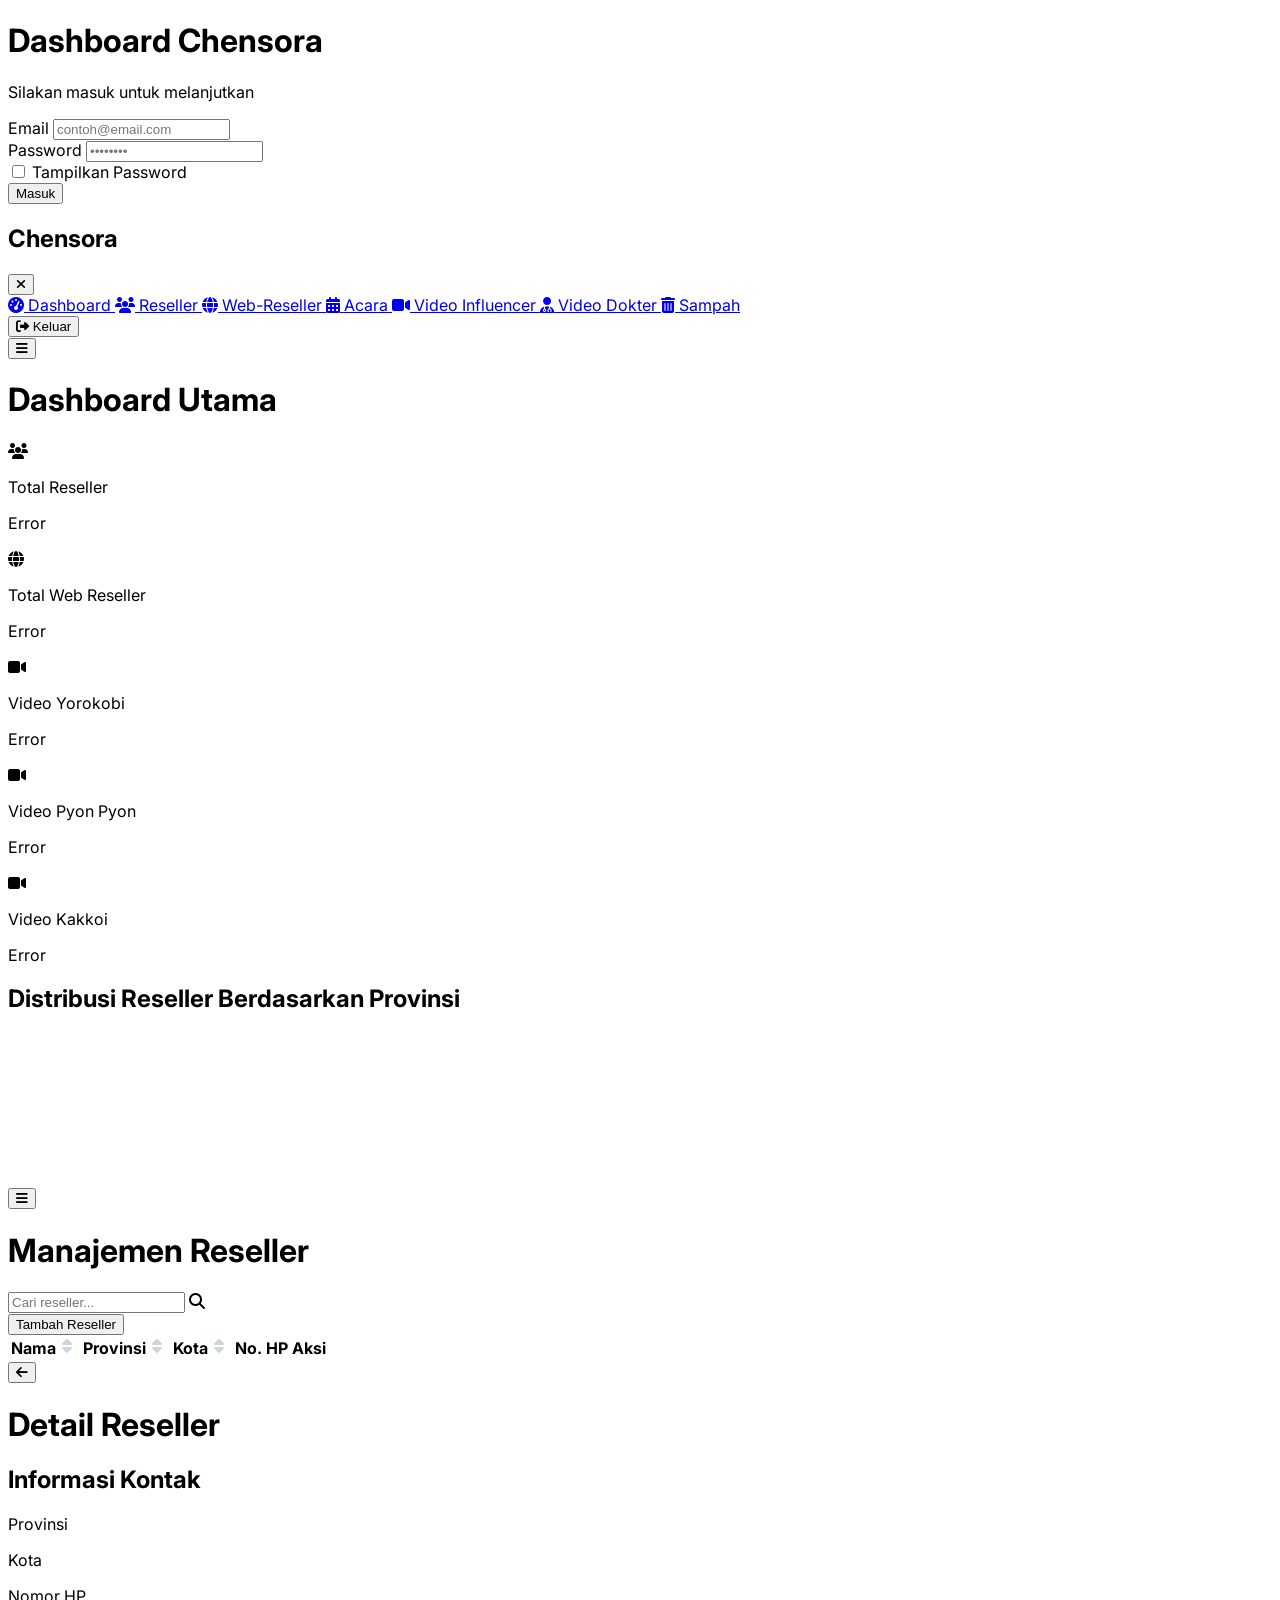
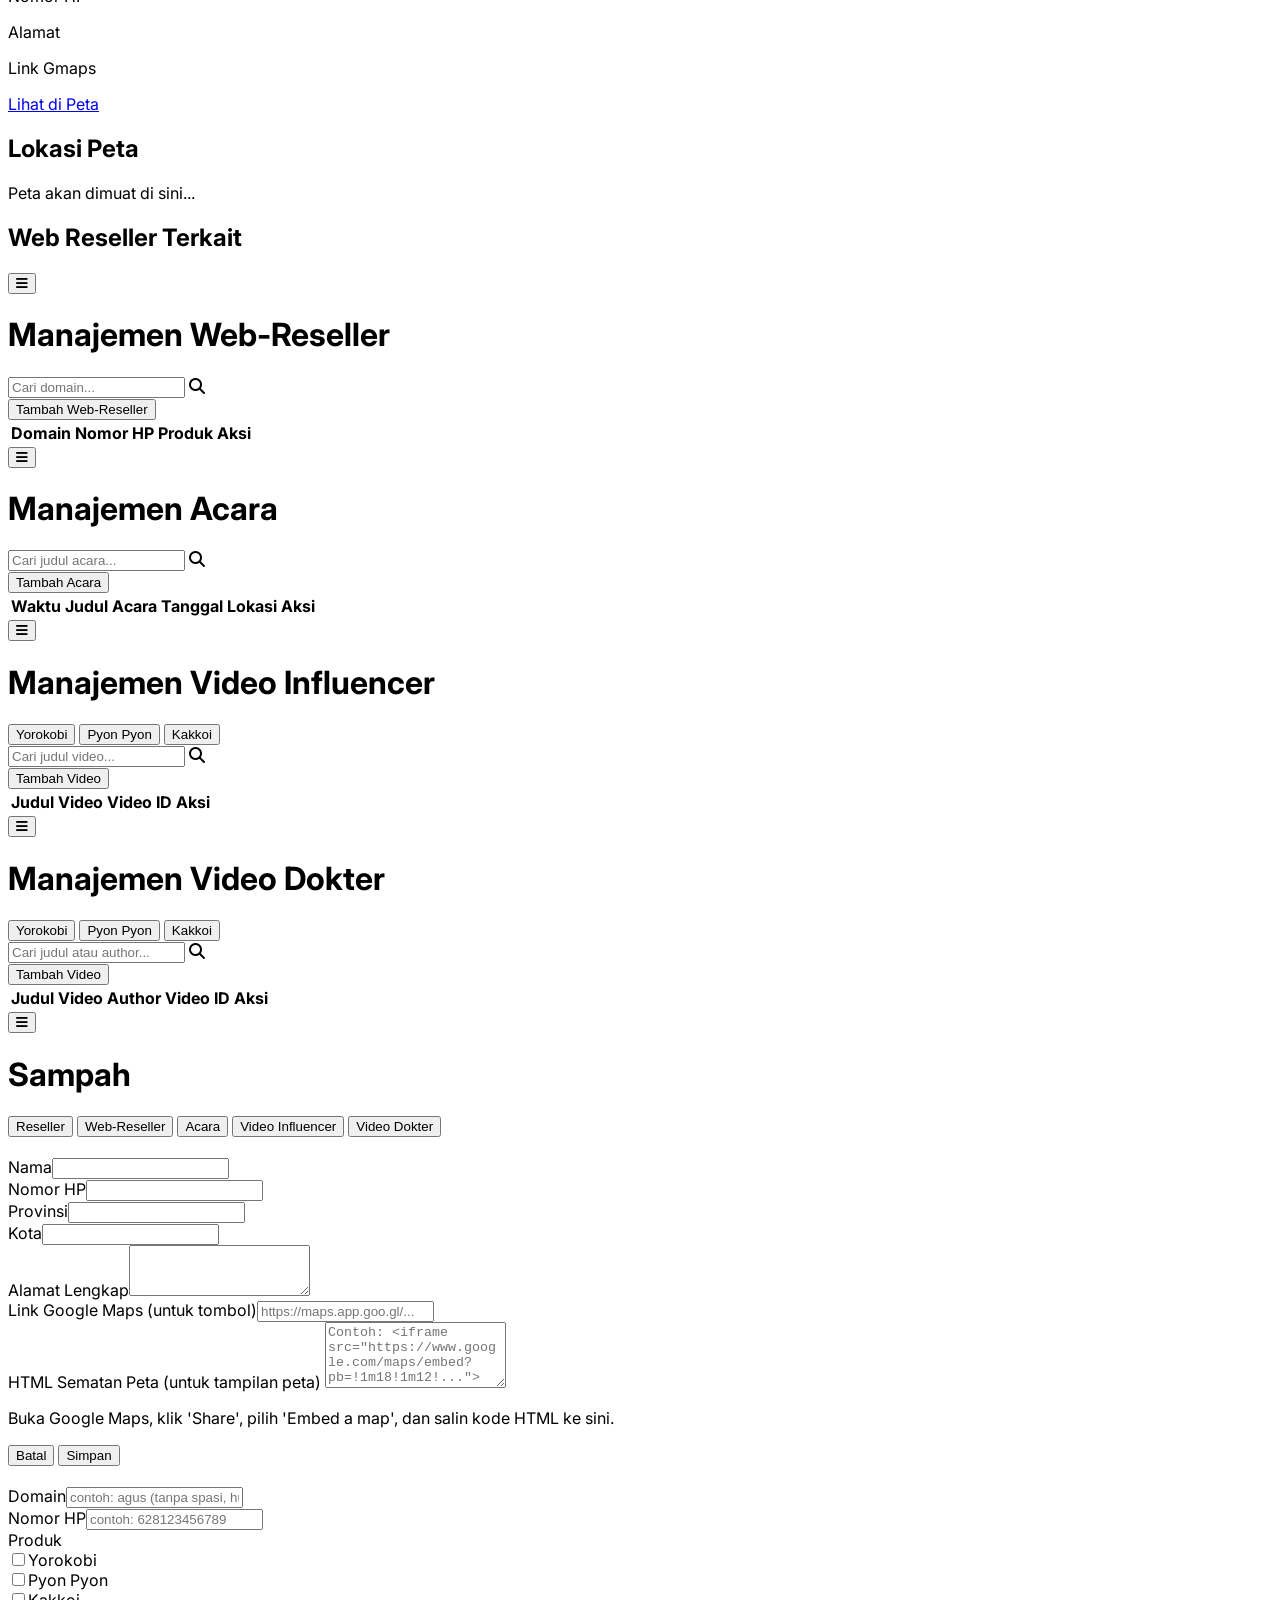
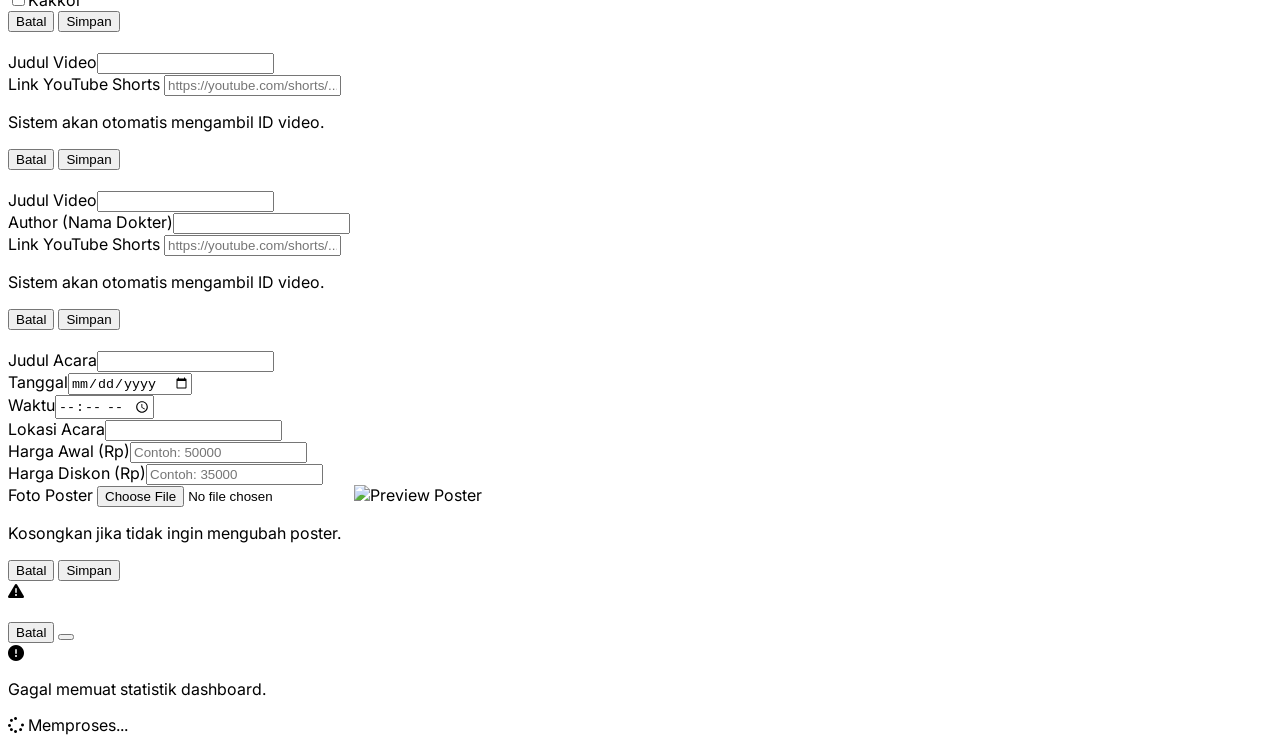
==== admin/index.html @ ff07904b "Update cara konsultasi dan form kontak" ====
<!DOCTYPE html>
<html lang="id">
  <head>
    <meta charset="UTF-8" />
    <meta name="viewport" content="width=device-width, initial-scale=1.0" />
    <title>Dashboard Chensora</title>
    <script src="https://cdn.tailwindcss.com"></script>
    <link rel="preconnect" href="https://fonts.googleapis.com" />
    <link rel="preconnect" href="https://fonts.gstatic.com" crossorigin />
    <link
      href="https://fonts.googleapis.com/css2?family=Inter:wght@400;500;600;700&display=swap"
      rel="stylesheet"
    />
    <link
      rel="stylesheet"
      href="https://cdnjs.cloudflare.com/ajax/libs/font-awesome/6.4.0/css/all.min.css"
    />
    <script src="https://cdn.jsdelivr.net/npm/chart.js"></script>
    <style>
      body {
        font-family: "Inter", sans-serif;
      }
      .no-scrollbar::-webkit-scrollbar {
        display: none;
      }
      .no-scrollbar {
        -ms-overflow-style: none;
        scrollbar-width: none;
      }
      @keyframes slideInRight {
        from {
          transform: translateX(100%);
          opacity: 0;
        }
        to {
          transform: translateX(0);
          opacity: 1;
        }
      }
      @keyframes slideOutRight {
        from {
          transform: translateX(0);
          opacity: 1;
        }
        to {
          transform: translateX(100%);
          opacity: 0;
        }
      }
      .toast-in {
        animation: slideInRight 0.5s forwards;
      }
      .toast-out {
        animation: slideOutRight 0.5s forwards;
      }
      .sortable {
        cursor: pointer;
        position: relative;
        padding-right: 1.5em;
      }
      .sortable::after {
        font-family: "Font Awesome 6 Free";
        font-weight: 900;
        content: "\f0dc";
        position: absolute;
        right: 0.5em;
        color: #cbd5e1;
      }
      .sortable.asc::after {
        content: "\f0de";
        color: #3b82f6;
      }
      .sortable.desc::after {
        content: "\f0dd";
        color: #3b82f6;
      }
      .pagination-btn {
        min-width: 2.5rem; /* 40px */
      }
    </style>
  </head>
  <body class="bg-gray-100">
    <div id="app-container">
      <!-- Login Form Container -->
      <div
        id="login-container"
        class="flex items-center justify-center min-h-screen px-4"
      >
        <div class="w-full max-w-md bg-white p-8 rounded-2xl shadow-lg">
          <div class="text-center mb-8">
            <h1 class="text-3xl font-bold text-blue-900">Dashboard Chensora</h1>
            <p class="text-gray-500 mt-2">Silakan masuk untuk melanjutkan</p>
          </div>
          <form id="login-form">
            <div class="mb-4">
              <label
                for="email"
                class="block text-sm font-medium text-gray-700 mb-2"
                >Email</label
              >
              <input
                type="email"
                id="email"
                name="email"
                class="w-full px-4 py-3 border border-gray-300 rounded-lg focus:outline-none focus:ring-2 focus:ring-blue-500 transition"
                placeholder="contoh@email.com"
                required
              />
            </div>
            <div class="mb-4">
              <label
                for="password"
                class="block text-sm font-medium text-gray-700 mb-2"
                >Password</label
              >
              <input
                type="password"
                id="password"
                name="password"
                class="w-full px-4 py-3 border border-gray-300 rounded-lg focus:outline-none focus:ring-2 focus:ring-blue-500 transition"
                placeholder="••••••••"
                required
              />
            </div>
            <div class="flex items-center mb-6">
              <input
                id="show-password-checkbox"
                type="checkbox"
                class="h-4 w-4 text-blue-600 border-gray-300 rounded focus:ring-blue-500"
              />
              <label
                for="show-password-checkbox"
                class="ml-2 block text-sm text-gray-700"
                >Tampilkan Password</label
              >
            </div>
            <div
              id="error-message"
              class="text-red-500 text-sm text-center mb-4 h-5"
            ></div>
            <button
              id="login-button"
              type="submit"
              class="w-full bg-blue-600 text-white font-bold py-3 rounded-lg hover:bg-blue-700 transition-colors duration-300 shadow-md mt-2 flex items-center justify-center"
            >
              Masuk
            </button>
          </form>
        </div>
      </div>

      <!-- Dashboard View Container -->
      <div id="dashboard-container" class="hidden">
        <div class="relative min-h-screen md:flex">
          <div
            id="sidebar-overlay"
            class="fixed inset-0 bg-black bg-opacity-50 z-20 hidden md:hidden"
          ></div>
          <aside
            id="sidebar"
            class="bg-white text-gray-800 w-64 fixed inset-y-0 left-0 transform -translate-x-full md:relative md:translate-x-0 transition-transform duration-200 ease-in-out z-30 flex flex-col shadow-lg"
          >
            <div
              class="flex items-center justify-between p-6 text-center border-b"
            >
              <h2 class="text-2xl font-bold text-blue-900">Chensora</h2>
              <button
                id="close-sidebar-btn"
                class="md:hidden text-gray-600 hover:text-gray-800"
              >
                <i class="fas fa-times text-xl"></i>
              </button>
            </div>
            <nav class="mt-6 flex-1">
              <a
                href="#dashboard"
                id="nav-dashboard"
                class="nav-link flex items-center px-6 py-3 text-gray-700 bg-gray-200"
              >
                <i class="fas fa-tachometer-alt w-6 text-center"></i>
                <span class="mx-3">Dashboard</span>
              </a>
              <a
                href="#reseller"
                id="nav-reseller"
                class="nav-link flex items-center px-6 py-3 text-gray-700 hover:bg-gray-200"
              >
                <i class="fas fa-users w-6 text-center"></i>
                <span class="mx-3">Reseller</span>
              </a>
              <a
                href="#web-reseller"
                id="nav-web-reseller"
                class="nav-link flex items-center px-6 py-3 text-gray-700 hover:bg-gray-200"
              >
                <i class="fas fa-globe w-6 text-center"></i>
                <span class="mx-3">Web-Reseller</span>
              </a>
              <a
                href="#acara"
                id="nav-acara"
                class="nav-link flex items-center px-6 py-3 text-gray-700 hover:bg-gray-200"
              >
                <i class="fas fa-calendar-alt w-6 text-center"></i>
                <span class="mx-3">Acara</span>
              </a>
              <a
                href="#influencer"
                id="nav-influencer"
                class="nav-link flex items-center px-6 py-3 text-gray-700 hover:bg-gray-200"
              >
                <i class="fas fa-video w-6 text-center"></i>
                <span class="mx-3">Video Influencer</span>
              </a>
              <a
                href="#doctor"
                id="nav-doctor"
                class="nav-link flex items-center px-6 py-3 text-gray-700 hover:bg-gray-200"
              >
                <i class="fas fa-user-doctor w-6 text-center"></i>
                <span class="mx-3">Video Dokter</span>
              </a>
              <a
                href="#trash"
                id="nav-trash"
                class="nav-link flex items-center px-6 py-3 text-gray-700 hover:bg-gray-200"
              >
                <i class="fas fa-trash-alt w-6 text-center"></i>
                <span class="mx-3">Sampah</span>
              </a>
            </nav>
            <div class="p-6 border-t">
              <button
                id="logout-btn"
                class="w-full flex items-center justify-center bg-red-500 text-white font-bold py-2 rounded-lg hover:bg-red-600 transition-colors duration-300"
              >
                <i class="fas fa-sign-out-alt w-5 mr-2"></i>
                <span>Keluar</span>
              </button>
            </div>
          </aside>
          <main class="flex-1 flex flex-col overflow-hidden">
            <div id="page-dashboard" class="page-content flex flex-col h-full">
              <header
                class="flex justify-between items-center p-6 bg-white border-b flex-shrink-0"
              >
                <div class="flex items-center">
                  <button
                    class="open-sidebar-btn text-gray-600 focus:outline-none md:hidden mr-4"
                  >
                    <i class="fas fa-bars text-xl"></i>
                  </button>
                  <h1 class="text-xl md:text-2xl font-semibold text-gray-800">
                    Dashboard Utama
                  </h1>
                </div>
              </header>
              <main class="flex-1 p-4 md:p-6 overflow-y-auto">
                <div
                  class="grid grid-cols-1 sm:grid-cols-2 lg:grid-cols-3 xl:grid-cols-5 gap-6"
                >
                  <!-- Card Total Reseller -->
                  <div
                    class="bg-white p-6 rounded-lg shadow-md flex items-center"
                  >
                    <div
                      class="bg-blue-100 text-blue-600 rounded-full p-3 mr-4"
                    >
                      <i class="fas fa-users text-2xl"></i>
                    </div>
                    <div>
                      <p class="text-sm text-gray-500">Total Reseller</p>
                      <p
                        id="total-resellers"
                        class="text-2xl font-bold text-gray-800"
                      >
                        <i class="fas fa-spinner fa-spin"></i>
                      </p>
                    </div>
                  </div>

                  <!-- Card Total Web Reseller -->
                  <div
                    class="bg-white p-6 rounded-lg shadow-md flex items-center"
                  >
                    <div
                      class="bg-green-100 text-green-600 rounded-full p-3 mr-4"
                    >
                      <i class="fas fa-globe text-2xl"></i>
                    </div>
                    <div>
                      <p class="text-sm text-gray-500">Total Web Reseller</p>
                      <p
                        id="total-web-resellers"
                        class="text-2xl font-bold text-gray-800"
                      >
                        <i class="fas fa-spinner fa-spin"></i>
                      </p>
                    </div>
                  </div>

                  <!-- Card Video Yorokobi -->
                  <div
                    class="bg-white p-6 rounded-lg shadow-md flex items-center"
                  >
                    <div
                      class="bg-purple-100 text-purple-600 rounded-full p-3 mr-4"
                    >
                      <i class="fas fa-video text-2xl"></i>
                    </div>
                    <div>
                      <p class="text-sm text-gray-500">Video Yorokobi</p>
                      <p
                        id="total-videos-yorokobi"
                        class="text-2xl font-bold text-gray-800"
                      >
                        <i class="fas fa-spinner fa-spin"></i>
                      </p>
                    </div>
                  </div>

                  <!-- Card Video Pyon Pyon -->
                  <div
                    class="bg-white p-6 rounded-lg shadow-md flex items-center"
                  >
                    <div
                      class="bg-pink-100 text-pink-600 rounded-full p-3 mr-4"
                    >
                      <i class="fas fa-video text-2xl"></i>
                    </div>
                    <div>
                      <p class="text-sm text-gray-500">Video Pyon Pyon</p>
                      <p
                        id="total-videos-pyonpyon"
                        class="text-2xl font-bold text-gray-800"
                      >
                        <i class="fas fa-spinner fa-spin"></i>
                      </p>
                    </div>
                  </div>

                  <!-- Card Video Kakkoi -->
                  <div
                    class="bg-white p-6 rounded-lg shadow-md flex items-center"
                  >
                    <div
                      class="bg-yellow-100 text-yellow-600 rounded-full p-3 mr-4"
                    >
                      <i class="fas fa-video text-2xl"></i>
                    </div>
                    <div>
                      <p class="text-sm text-gray-500">Video Kakkoi</p>
                      <p
                        id="total-videos-kakkoi"
                        class="text-2xl font-bold text-gray-800"
                      >
                        <i class="fas fa-spinner fa-spin"></i>
                      </p>
                    </div>
                  </div>
                </div>

                <!-- Chart Container -->
                <div class="mt-8 bg-white p-6 rounded-lg shadow-md">
                  <h2 class="text-xl font-semibold text-gray-800 mb-4">
                    Distribusi Reseller Berdasarkan Provinsi
                  </h2>
                  <div class="relative h-96">
                    <canvas id="resellerChart"></canvas>
                  </div>
                </div>
              </main>
            </div>

            <div id="page-reseller" class="page-content hidden flex-col h-full">
              <header
                class="flex justify-between items-center p-6 bg-white border-b flex-shrink-0"
              >
                <div class="flex items-center">
                  <button
                    class="open-sidebar-btn text-gray-600 focus:outline-none md:hidden mr-4"
                  >
                    <i class="fas fa-bars text-xl"></i>
                  </button>
                  <h1 class="text-xl md:text-2xl font-semibold text-gray-800">
                    Manajemen Reseller
                  </h1>
                </div>
              </header>
              <main class="flex-1 p-4 md:p-6 overflow-y-auto">
                <div class="bg-white p-6 rounded-lg shadow-md">
                  <div
                    class="flex flex-col sm:flex-row justify-between items-start sm:items-center mb-4 gap-4"
                  >
                    <div class="relative w-full sm:w-auto flex-grow">
                      <input
                        type="text"
                        id="search-reseller"
                        class="w-full pl-10 pr-4 py-2 border rounded-lg"
                        placeholder="Cari reseller..."
                      />
                      <i
                        class="fas fa-search absolute left-3 top-1/2 transform -translate-y-1/2 text-gray-400"
                      ></i>
                    </div>
                    <button
                      id="add-reseller-btn"
                      class="bg-blue-600 text-white font-bold py-2 px-4 rounded-lg hover:bg-blue-700 transition-colors w-full sm:w-auto flex-shrink-0"
                    >
                      Tambah Reseller
                    </button>
                  </div>
                  <div class="overflow-x-auto">
                    <table class="w-full text-sm text-left text-gray-500">
                      <thead class="text-xs text-gray-700 uppercase bg-gray-50">
                        <tr>
                          <th
                            scope="col"
                            class="px-6 py-3 sortable"
                            data-sort="nama"
                          >
                            Nama
                          </th>
                          <th
                            scope="col"
                            class="px-6 py-3 sortable"
                            data-sort="provinsi"
                          >
                            Provinsi
                          </th>
                          <th
                            scope="col"
                            class="px-6 py-3 sortable"
                            data-sort="kota"
                          >
                            Kota
                          </th>
                          <th scope="col" class="px-6 py-3">No. HP</th>
                          <th scope="col" class="px-6 py-3 text-center">
                            Aksi
                          </th>
                        </tr>
                      </thead>
                      <tbody id="reseller-list"></tbody>
                    </table>
                  </div>
                  <div
                    id="reseller-pagination"
                    class="mt-4 flex justify-between items-center flex-wrap gap-2"
                  ></div>
                </div>
              </main>
            </div>

            <!-- Reseller Detail Page -->
            <div
              id="page-reseller-detail"
              class="page-content hidden flex-col h-full"
            >
              <header
                class="flex justify-between items-center p-6 bg-white border-b flex-shrink-0"
              >
                <div class="flex items-center">
                  <button
                    id="back-to-resellers-btn"
                    class="text-gray-600 hover:text-blue-600 mr-4"
                  >
                    <i class="fas fa-arrow-left text-xl"></i>
                  </button>
                  <h1
                    id="reseller-detail-name"
                    class="text-xl md:text-2xl font-semibold text-gray-800"
                  >
                    Detail Reseller
                  </h1>
                </div>
              </header>
              <main class="flex-1 p-4 md:p-6 overflow-y-auto">
                <div class="grid grid-cols-1 lg:grid-cols-3 gap-6">
                  <!-- Info Section -->
                  <div class="lg:col-span-1 bg-white p-6 rounded-lg shadow-md">
                    <h2
                      class="text-lg font-semibold text-gray-800 border-b pb-2 mb-4"
                    >
                      Informasi Kontak
                    </h2>
                    <div class="space-y-3">
                      <div>
                        <p class="text-sm text-gray-500">Provinsi</p>
                        <p
                          id="reseller-detail-provinsi"
                          class="font-medium text-gray-800"
                        ></p>
                      </div>
                      <div>
                        <p class="text-sm text-gray-500">Kota</p>
                        <p
                          id="reseller-detail-kota"
                          class="font-medium text-gray-800"
                        ></p>
                      </div>
                      <div>
                        <p class="text-sm text-gray-500">Nomor HP</p>
                        <p
                          id="reseller-detail-nomor"
                          class="font-medium text-gray-800"
                        ></p>
                      </div>
                      <div>
                        <p class="text-sm text-gray-500">Alamat</p>
                        <p
                          id="reseller-detail-alamat"
                          class="font-medium text-gray-800 whitespace-pre-wrap"
                        ></p>
                      </div>
                      <div>
                        <p class="text-sm text-gray-500">Link Gmaps</p>
                        <a
                          id="reseller-detail-gmaps-link"
                          href="#"
                          target="_blank"
                          class="font-medium text-blue-600 hover:underline"
                          >Lihat di Peta</a
                        >
                      </div>
                    </div>
                  </div>
                  <!-- Map and Web Resellers -->
                  <div class="lg:col-span-2 space-y-6">
                    <div class="bg-white p-6 rounded-lg shadow-md">
                      <h2
                        class="text-lg font-semibold text-gray-800 border-b pb-2 mb-4"
                      >
                        Lokasi Peta
                      </h2>
                      <div
                        id="reseller-detail-map-container"
                        class="aspect-video w-full rounded-lg overflow-hidden bg-gray-200 flex items-center justify-center"
                      >
                        <!-- iFrame will be injected here -->
                        <p class="text-gray-500">Peta akan dimuat di sini...</p>
                      </div>
                    </div>
                    <div class="bg-white p-6 rounded-lg shadow-md">
                      <h2
                        class="text-lg font-semibold text-gray-800 border-b pb-2 mb-4"
                      >
                        Web Reseller Terkait
                      </h2>
                      <div
                        id="reseller-detail-weblist-container"
                        class="overflow-x-auto"
                      >
                        <!-- Web reseller table will be injected here -->
                      </div>
                    </div>
                  </div>
                </div>
              </main>
            </div>

            <div
              id="page-web-reseller"
              class="page-content hidden flex-col h-full"
            >
              <header
                class="flex justify-between items-center p-6 bg-white border-b flex-shrink-0"
              >
                <div class="flex items-center">
                  <button
                    class="open-sidebar-btn text-gray-600 focus:outline-none md:hidden mr-4"
                  >
                    <i class="fas fa-bars text-xl"></i>
                  </button>
                  <h1 class="text-xl md:text-2xl font-semibold text-gray-800">
                    Manajemen Web-Reseller
                  </h1>
                </div>
              </header>
              <main class="flex-1 p-4 md:p-6 overflow-y-auto">
                <div class="bg-white p-6 rounded-lg shadow-md">
                  <div
                    class="flex flex-col sm:flex-row justify-between items-start sm:items-center mb-4 gap-4"
                  >
                    <div class="relative w-full sm:w-auto flex-grow">
                      <input
                        type="text"
                        id="search-web-reseller"
                        class="w-full pl-10 pr-4 py-2 border rounded-lg"
                        placeholder="Cari domain..."
                      />
                      <i
                        class="fas fa-search absolute left-3 top-1/2 transform -translate-y-1/2 text-gray-400"
                      ></i>
                    </div>
                    <button
                      id="add-web-reseller-btn"
                      class="bg-blue-600 text-white font-bold py-2 px-4 rounded-lg hover:bg-blue-700 transition-colors w-full sm:w-auto flex-shrink-0"
                    >
                      Tambah Web-Reseller
                    </button>
                  </div>
                  <div class="overflow-x-auto">
                    <table class="w-full text-sm text-left text-gray-500">
                      <thead class="text-xs text-gray-700 uppercase bg-gray-50">
                        <tr>
                          <th scope="col" class="px-6 py-3">Domain</th>
                          <th scope="col" class="px-6 py-3">Nomor HP</th>
                          <th scope="col" class="px-6 py-3">Produk</th>
                          <th scope="col" class="px-6 py-3 text-center">
                            Aksi
                          </th>
                        </tr>
                      </thead>
                      <tbody id="web-reseller-list"></tbody>
                    </table>
                  </div>
                  <div
                    id="web-reseller-pagination"
                    class="mt-4 flex justify-between items-center flex-wrap gap-2"
                  ></div>
                </div>
              </main>
            </div>

            <div id="page-acara" class="page-content hidden flex-col h-full">
              <header
                class="flex justify-between items-center p-6 bg-white border-b flex-shrink-0"
              >
                <div class="flex items-center">
                  <button
                    class="open-sidebar-btn text-gray-600 focus:outline-none md:hidden mr-4"
                  >
                    <i class="fas fa-bars text-xl"></i>
                  </button>
                  <h1 class="text-xl md:text-2xl font-semibold text-gray-800">
                    Manajemen Acara
                  </h1>
                </div>
              </header>
              <main class="flex-1 p-4 md:p-6 overflow-y-auto">
                <div class="bg-white p-6 rounded-lg shadow-md">
                  <div
                    class="flex flex-col sm:flex-row justify-between items-start sm:items-center mb-4 gap-4"
                  >
                    <div class="relative w-full sm:w-auto flex-grow">
                      <input
                        type="text"
                        id="search-acara"
                        class="w-full pl-10 pr-4 py-2 border rounded-lg"
                        placeholder="Cari judul acara..."
                      />
                      <i
                        class="fas fa-search absolute left-3 top-1/2 transform -translate-y-1/2 text-gray-400"
                      ></i>
                    </div>
                    <button
                      id="add-acara-btn"
                      class="bg-blue-600 text-white font-bold py-2 px-4 rounded-lg hover:bg-blue-700 transition-colors w-full sm:w-auto flex-shrink-0"
                    >
                      Tambah Acara
                    </button>
                  </div>
                  <div class="overflow-x-auto">
                    <table class="w-full text-sm text-left text-gray-500">
                      <thead class="text-xs text-gray-700 uppercase bg-gray-50">
                        <tr>
                          <th scope="col" class="px-6 py-3">Waktu</th>
                          <th scope="col" class="px-6 py-3">Judul Acara</th>
                          <th scope="col" class="px-6 py-3">Tanggal</th>
                          <th scope="col" class="px-6 py-3">Lokasi</th>
                          <th scope="col" class="px-6 py-3 text-center">
                            Aksi
                          </th>
                        </tr>
                      </thead>
                      <tbody id="acara-list"></tbody>
                    </table>
                  </div>
                  <div
                    id="acara-pagination"
                    class="mt-4 flex justify-between items-center flex-wrap gap-2"
                  ></div>
                </div>
              </main>
            </div>

            <div
              id="page-influencer"
              class="page-content hidden flex-col h-full"
            >
              <header
                class="flex justify-between items-center p-6 bg-white border-b flex-shrink-0"
              >
                <div class="flex items-center">
                  <button
                    class="open-sidebar-btn text-gray-600 focus:outline-none md:hidden mr-4"
                  >
                    <i class="fas fa-bars text-xl"></i>
                  </button>
                  <h1 class="text-xl md:text-2xl font-semibold text-gray-800">
                    Manajemen Video Influencer
                  </h1>
                </div>
              </header>
              <main class="flex-1 p-4 md:p-6 overflow-y-auto">
                <div class="bg-white p-6 rounded-lg shadow-md">
                  <div class="border-b border-gray-200 mb-4">
                    <nav
                      class="-mb-px flex space-x-4 sm:space-x-8 overflow-x-auto no-scrollbar"
                      id="influencer-product-tabs"
                    >
                      <button
                        data-product="yorokobi"
                        class="influencer-tab whitespace-nowrap py-4 px-1 border-b-2 font-medium text-sm border-blue-500 text-blue-600"
                      >
                        Yorokobi
                      </button>
                      <button
                        data-product="pyonpyon"
                        class="influencer-tab whitespace-nowrap py-4 px-1 border-b-2 font-medium text-sm border-transparent text-gray-500 hover:text-gray-700 hover:border-gray-300"
                      >
                        Pyon Pyon
                      </button>
                      <button
                        data-product="kakkoi"
                        class="influencer-tab whitespace-nowrap py-4 px-1 border-b-2 font-medium text-sm border-transparent text-gray-500 hover:text-gray-700 hover:border-gray-300"
                      >
                        Kakkoi
                      </button>
                    </nav>
                  </div>
                  <div
                    class="flex flex-col sm:flex-row justify-between items-start sm:items-center mb-4 gap-4"
                  >
                    <div class="relative w-full sm:w-auto flex-grow">
                      <input
                        type="text"
                        id="search-influencer"
                        class="w-full pl-10 pr-4 py-2 border rounded-lg"
                        placeholder="Cari judul video..."
                      />
                      <i
                        class="fas fa-search absolute left-3 top-1/2 transform -translate-y-1/2 text-gray-400"
                      ></i>
                    </div>
                    <button
                      id="add-influencer-btn"
                      class="bg-blue-600 text-white font-bold py-2 px-4 rounded-lg hover:bg-blue-700 transition-colors w-full sm:w-auto flex-shrink-0"
                    >
                      Tambah Video
                    </button>
                  </div>
                  <div class="overflow-x-auto">
                    <table class="w-full text-sm text-left text-gray-500">
                      <thead class="text-xs text-gray-700 uppercase bg-gray-50">
                        <tr>
                          <th scope="col" class="px-6 py-3">Judul Video</th>
                          <th scope="col" class="px-6 py-3">Video ID</th>
                          <th scope="col" class="px-6 py-3 text-center">
                            Aksi
                          </th>
                        </tr>
                      </thead>
                      <tbody id="influencer-list"></tbody>
                    </table>
                  </div>
                  <div
                    id="influencer-pagination"
                    class="mt-4 flex justify-between items-center flex-wrap gap-2"
                  ></div>
                </div>
              </main>
            </div>

            <div id="page-doctor" class="page-content hidden flex-col h-full">
              <header
                class="flex justify-between items-center p-6 bg-white border-b flex-shrink-0"
              >
                <div class="flex items-center">
                  <button
                    class="open-sidebar-btn text-gray-600 focus:outline-none md:hidden mr-4"
                  >
                    <i class="fas fa-bars text-xl"></i>
                  </button>
                  <h1 class="text-xl md:text-2xl font-semibold text-gray-800">
                    Manajemen Video Dokter
                  </h1>
                </div>
              </header>
              <main class="flex-1 p-4 md:p-6 overflow-y-auto">
                <div class="bg-white p-6 rounded-lg shadow-md">
                  <div class="border-b border-gray-200 mb-4">
                    <nav
                      class="-mb-px flex space-x-4 sm:space-x-8 overflow-x-auto no-scrollbar"
                      id="doctor-product-tabs"
                    >
                      <button
                        data-product="yorokobi"
                        class="doctor-tab whitespace-nowrap py-4 px-1 border-b-2 font-medium text-sm border-blue-500 text-blue-600"
                      >
                        Yorokobi
                      </button>
                      <button
                        data-product="pyonpyon"
                        class="doctor-tab whitespace-nowrap py-4 px-1 border-b-2 font-medium text-sm border-transparent text-gray-500 hover:text-gray-700 hover:border-gray-300"
                      >
                        Pyon Pyon
                      </button>
                      <button
                        data-product="kakkoi"
                        class="doctor-tab whitespace-nowrap py-4 px-1 border-b-2 font-medium text-sm border-transparent text-gray-500 hover:text-gray-700 hover:border-gray-300"
                      >
                        Kakkoi
                      </button>
                    </nav>
                  </div>
                  <div
                    class="flex flex-col sm:flex-row justify-between items-start sm:items-center mb-4 gap-4"
                  >
                    <div class="relative w-full sm:w-auto flex-grow">
                      <input
                        type="text"
                        id="search-doctor"
                        class="w-full pl-10 pr-4 py-2 border rounded-lg"
                        placeholder="Cari judul atau author..."
                      />
                      <i
                        class="fas fa-search absolute left-3 top-1/2 transform -translate-y-1/2 text-gray-400"
                      ></i>
                    </div>
                    <button
                      id="add-doctor-btn"
                      class="bg-blue-600 text-white font-bold py-2 px-4 rounded-lg hover:bg-blue-700 transition-colors w-full sm:w-auto flex-shrink-0"
                    >
                      Tambah Video
                    </button>
                  </div>
                  <div class="overflow-x-auto">
                    <table class="w-full text-sm text-left text-gray-500">
                      <thead class="text-xs text-gray-700 uppercase bg-gray-50">
                        <tr>
                          <th scope="col" class="px-6 py-3">Judul Video</th>
                          <th scope="col" class="px-6 py-3">Author</th>
                          <th scope="col" class="px-6 py-3">Video ID</th>
                          <th scope="col" class="px-6 py-3 text-center">
                            Aksi
                          </th>
                        </tr>
                      </thead>
                      <tbody id="doctor-list"></tbody>
                    </table>
                  </div>
                  <div
                    id="doctor-pagination"
                    class="mt-4 flex justify-between items-center flex-wrap gap-2"
                  ></div>
                </div>
              </main>
            </div>

            <div id="page-trash" class="page-content hidden flex-col h-full">
              <header
                class="flex justify-between items-center p-6 bg-white border-b flex-shrink-0"
              >
                <div class="flex items-center">
                  <button
                    class="open-sidebar-btn text-gray-600 focus:outline-none md:hidden mr-4"
                  >
                    <i class="fas fa-bars text-xl"></i>
                  </button>
                  <h1 class="text-xl md:text-2xl font-semibold text-gray-800">
                    Sampah
                  </h1>
                </div>
              </header>
              <main class="flex-1 p-4 md:p-6 overflow-y-auto">
                <div class="bg-white p-6 rounded-lg shadow-md">
                  <div class="border-b border-gray-200 mb-4">
                    <nav
                      class="-mb-px flex space-x-4 sm:space-x-8 overflow-x-auto no-scrollbar"
                      id="trash-tabs"
                    >
                      <button
                        data-type="reseller"
                        class="trash-tab whitespace-nowrap py-4 px-1 border-b-2 font-medium text-sm border-blue-500 text-blue-600"
                      >
                        Reseller
                      </button>
                      <button
                        data-type="web-reseller"
                        class="trash-tab whitespace-nowrap py-4 px-1 border-b-2 font-medium text-sm border-transparent text-gray-500 hover:text-gray-700 hover:border-gray-300"
                      >
                        Web-Reseller
                      </button>
                      <button
                        data-type="acara"
                        class="trash-tab whitespace-nowrap py-4 px-1 border-b-2 font-medium text-sm border-transparent text-gray-500 hover:text-gray-700 hover:border-gray-300"
                      >
                        Acara
                      </button>
                      <button
                        data-type="influencer"
                        class="trash-tab whitespace-nowrap py-4 px-1 border-b-2 font-medium text-sm border-transparent text-gray-500 hover:text-gray-700 hover:border-gray-300"
                      >
                        Video Influencer
                      </button>
                      <button
                        data-type="doctor"
                        class="trash-tab whitespace-nowrap py-4 px-1 border-b-2 font-medium text-sm border-transparent text-gray-500 hover:text-gray-700 hover:border-gray-300"
                      >
                        Video Dokter
                      </button>
                    </nav>
                  </div>
                  <div id="trash-content-container"></div>
                  <div
                    id="trash-pagination"
                    class="mt-4 flex justify-between items-center flex-wrap gap-2"
                  ></div>
                </div>
              </main>
            </div>
          </main>
        </div>
      </div>
    </div>

    <!-- Modals -->
    <div
      id="reseller-modal"
      class="fixed inset-0 bg-black bg-opacity-50 flex items-center justify-center p-4 hidden z-40"
    >
      <div
        class="bg-white rounded-lg shadow-xl w-full max-w-2xl max-h-full overflow-y-auto no-scrollbar"
      >
        <form id="reseller-form" class="p-6">
          <input type="hidden" id="reseller-id" />
          <h2
            id="reseller-modal-title"
            class="text-2xl font-bold text-gray-800 mb-6"
          ></h2>
          <div class="grid grid-cols-1 md:grid-cols-2 gap-4">
            <div>
              <label for="nama" class="block text-sm font-medium text-gray-700"
                >Nama</label
              ><input
                type="text"
                id="nama"
                class="mt-1 block w-full border border-gray-300 rounded-md shadow-sm py-2 px-3 focus:outline-none focus:ring-blue-500 focus:border-blue-500"
                required
              />
            </div>
            <div>
              <label for="nomor" class="block text-sm font-medium text-gray-700"
                >Nomor HP</label
              ><input
                type="tel"
                id="nomor"
                class="mt-1 block w-full border border-gray-300 rounded-md shadow-sm py-2 px-3 focus:outline-none focus:ring-blue-500 focus:border-blue-500"
                required
              />
            </div>
            <div>
              <label
                for="provinsi"
                class="block text-sm font-medium text-gray-700"
                >Provinsi</label
              ><input
                type="text"
                id="provinsi"
                class="mt-1 block w-full border border-gray-300 rounded-md shadow-sm py-2 px-3 focus:outline-none focus:ring-blue-500 focus:border-blue-500"
                required
              />
            </div>
            <div>
              <label for="kota" class="block text-sm font-medium text-gray-700"
                >Kota</label
              ><input
                type="text"
                id="kota"
                class="mt-1 block w-full border border-gray-300 rounded-md shadow-sm py-2 px-3 focus:outline-none focus:ring-blue-500 focus:border-blue-500"
                required
              />
            </div>
            <div class="md:col-span-2">
              <label
                for="alamat"
                class="block text-sm font-medium text-gray-700"
                >Alamat Lengkap</label
              ><textarea
                id="alamat"
                rows="3"
                class="mt-1 block w-full border border-gray-300 rounded-md shadow-sm py-2 px-3 focus:outline-none focus:ring-blue-500 focus:border-blue-500"
                required
              ></textarea>
            </div>
            <div class="md:col-span-2">
              <label for="gmaps" class="block text-sm font-medium text-gray-700"
                >Link Google Maps (untuk tombol)</label
              ><input
                type="url"
                id="gmaps"
                class="mt-1 block w-full border border-gray-300 rounded-md shadow-sm py-2 px-3 focus:outline-none focus:ring-blue-500 focus:border-blue-500"
                placeholder="https://maps.app.goo.gl/..."
              />
            </div>
            <div class="md:col-span-2">
              <label
                for="gmaps_embed"
                class="block text-sm font-medium text-gray-700"
                >HTML Sematan Peta (untuk tampilan peta)</label
              >
              <textarea
                id="gmaps_embed"
                rows="4"
                class="mt-1 block w-full border border-gray-300 rounded-md shadow-sm py-2 px-3 focus:outline-none focus:ring-blue-500 focus:border-blue-500"
                placeholder='Contoh: <iframe src="https://www.google.com/maps/embed?pb=!1m18!1m12!..."></iframe>'
              ></textarea>
              <p class="mt-1 text-xs text-gray-500">
                Buka Google Maps, klik 'Share', pilih 'Embed a map', dan salin
                kode HTML ke sini.
              </p>
            </div>
          </div>
          <div class="mt-6 flex justify-end space-x-3">
            <button
              type="button"
              id="cancel-reseller-btn"
              class="bg-gray-200 text-gray-800 font-bold py-2 px-4 rounded-lg hover:bg-gray-300"
            >
              Batal
            </button>
            <button
              type="submit"
              id="save-reseller-btn"
              class="bg-blue-600 text-white font-bold py-2 px-4 rounded-lg hover:bg-blue-700 flex items-center justify-center w-28"
            >
              Simpan
            </button>
          </div>
        </form>
      </div>
    </div>

    <div
      id="web-reseller-modal"
      class="fixed inset-0 bg-black bg-opacity-50 flex items-center justify-center p-4 hidden z-40"
    >
      <div
        class="bg-white rounded-lg shadow-xl w-full max-w-lg max-h-full overflow-y-auto no-scrollbar"
      >
        <form id="web-reseller-form" class="p-6">
          <input type="hidden" id="web-reseller-id" />
          <h2
            id="web-reseller-modal-title"
            class="text-2xl font-bold text-gray-800 mb-6"
          ></h2>
          <div class="space-y-4">
            <div>
              <label
                for="web-reseller-domain"
                class="block text-sm font-medium text-gray-700"
                >Domain</label
              ><input
                type="text"
                id="web-reseller-domain"
                placeholder="contoh: agus (tanpa spasi, huruf kecil)"
                class="mt-1 block w-full border border-gray-300 rounded-md shadow-sm py-2 px-3 focus:outline-none focus:ring-blue-500 focus:border-blue-500"
                required
              />
            </div>
            <div>
              <label
                for="web-reseller-nomor"
                class="block text-sm font-medium text-gray-700"
                >Nomor HP</label
              ><input
                type="tel"
                id="web-reseller-nomor"
                placeholder="contoh: 628123456789"
                class="mt-1 block w-full border border-gray-300 rounded-md shadow-sm py-2 px-3 focus:outline-none focus:ring-blue-500 focus:border-blue-500"
                required
              />
            </div>
            <div>
              <label class="block text-sm font-medium text-gray-700"
                >Produk</label
              >
              <div id="web-reseller-products" class="mt-2 space-y-2">
                <div class="flex items-center">
                  <input
                    id="product-yorokobi"
                    name="products"
                    type="checkbox"
                    value="Yorokobi"
                    class="h-4 w-4 text-blue-600 border-gray-300 rounded focus:ring-blue-500"
                  /><label
                    for="product-yorokobi"
                    class="ml-3 block text-sm text-gray-900"
                    >Yorokobi</label
                  >
                </div>
                <div class="flex items-center">
                  <input
                    id="product-pyonpyon"
                    name="products"
                    type="checkbox"
                    value="Pyon Pyon"
                    class="h-4 w-4 text-blue-600 border-gray-300 rounded focus:ring-blue-500"
                  /><label
                    for="product-pyonpyon"
                    class="ml-3 block text-sm text-gray-900"
                    >Pyon Pyon</label
                  >
                </div>
                <div class="flex items-center">
                  <input
                    id="product-kakkoi"
                    name="products"
                    type="checkbox"
                    value="Kakkoi"
                    class="h-4 w-4 text-blue-600 border-gray-300 rounded focus:ring-blue-500"
                  /><label
                    for="product-kakkoi"
                    class="ml-3 block text-sm text-gray-900"
                    >Kakkoi</label
                  >
                </div>
              </div>
            </div>
          </div>
          <div class="mt-6 flex justify-end space-x-3">
            <button
              type="button"
              id="cancel-web-reseller-btn"
              class="bg-gray-200 text-gray-800 font-bold py-2 px-4 rounded-lg hover:bg-gray-300"
            >
              Batal
            </button>
            <button
              type="submit"
              id="save-web-reseller-btn"
              class="bg-blue-600 text-white font-bold py-2 px-4 rounded-lg hover:bg-blue-700 flex items-center justify-center w-28"
            >
              Simpan
            </button>
          </div>
        </form>
      </div>
    </div>

    <div
      id="influencer-modal"
      class="fixed inset-0 bg-black bg-opacity-50 flex items-center justify-center p-4 hidden z-40"
    >
      <div
        class="bg-white rounded-lg shadow-xl w-full max-w-lg max-h-full overflow-y-auto no-scrollbar"
      >
        <form id="influencer-form" class="p-6">
          <input type="hidden" id="influencer-id" />
          <input type="hidden" id="influencer-product" />
          <h2
            id="influencer-modal-title"
            class="text-2xl font-bold text-gray-800 mb-6"
          ></h2>
          <div class="space-y-4">
            <div>
              <label
                for="influencer-title"
                class="block text-sm font-medium text-gray-700"
                >Judul Video</label
              ><input
                type="text"
                id="influencer-title"
                class="mt-1 block w-full border border-gray-300 rounded-md shadow-sm py-2 px-3 focus:outline-none focus:ring-blue-500 focus:border-blue-500"
                required
              />
            </div>
            <div>
              <label
                for="influencer-link"
                class="block text-sm font-medium text-gray-700"
                >Link YouTube Shorts</label
              >
              <input
                type="url"
                id="influencer-link"
                placeholder="https://youtube.com/shorts/..."
                class="mt-1 block w-full border border-gray-300 rounded-md shadow-sm py-2 px-3 focus:outline-none focus:ring-blue-500 focus:border-blue-500"
                required
              />
              <p class="mt-1 text-xs text-gray-500">
                Sistem akan otomatis mengambil ID video.
              </p>
            </div>
          </div>
          <div class="mt-6 flex justify-end space-x-3">
            <button
              type="button"
              id="cancel-influencer-btn"
              class="bg-gray-200 text-gray-800 font-bold py-2 px-4 rounded-lg hover:bg-gray-300"
            >
              Batal
            </button>
            <button
              type="submit"
              id="save-influencer-btn"
              class="bg-blue-600 text-white font-bold py-2 px-4 rounded-lg hover:bg-blue-700 flex items-center justify-center w-28"
            >
              Simpan
            </button>
          </div>
        </form>
      </div>
    </div>

    <div
      id="doctor-modal"
      class="fixed inset-0 bg-black bg-opacity-50 flex items-center justify-center p-4 hidden z-40"
    >
      <div
        class="bg-white rounded-lg shadow-xl w-full max-w-lg max-h-full overflow-y-auto no-scrollbar"
      >
        <form id="doctor-form" class="p-6">
          <input type="hidden" id="doctor-id" />
          <input type="hidden" id="doctor-product" />
          <h2
            id="doctor-modal-title"
            class="text-2xl font-bold text-gray-800 mb-6"
          ></h2>
          <div class="space-y-4">
            <div>
              <label
                for="doctor-title"
                class="block text-sm font-medium text-gray-700"
                >Judul Video</label
              ><input
                type="text"
                id="doctor-title"
                class="mt-1 block w-full border border-gray-300 rounded-md shadow-sm py-2 px-3 focus:outline-none focus:ring-blue-500 focus:border-blue-500"
                required
              />
            </div>
            <div>
              <label
                for="doctor-author"
                class="block text-sm font-medium text-gray-700"
                >Author (Nama Dokter)</label
              ><input
                type="text"
                id="doctor-author"
                class="mt-1 block w-full border border-gray-300 rounded-md shadow-sm py-2 px-3 focus:outline-none focus:ring-blue-500 focus:border-blue-500"
                required
              />
            </div>
            <div>
              <label
                for="doctor-link"
                class="block text-sm font-medium text-gray-700"
                >Link YouTube Shorts</label
              >
              <input
                type="url"
                id="doctor-link"
                placeholder="https://youtube.com/shorts/..."
                class="mt-1 block w-full border border-gray-300 rounded-md shadow-sm py-2 px-3 focus:outline-none focus:ring-blue-500 focus:border-blue-500"
                required
              />
              <p class="mt-1 text-xs text-gray-500">
                Sistem akan otomatis mengambil ID video.
              </p>
            </div>
          </div>
          <div class="mt-6 flex justify-end space-x-3">
            <button
              type="button"
              id="cancel-doctor-btn"
              class="bg-gray-200 text-gray-800 font-bold py-2 px-4 rounded-lg hover:bg-gray-300"
            >
              Batal
            </button>
            <button
              type="submit"
              id="save-doctor-btn"
              class="bg-blue-600 text-white font-bold py-2 px-4 rounded-lg hover:bg-blue-700 flex items-center justify-center w-28"
            >
              Simpan
            </button>
          </div>
        </form>
      </div>
    </div>

    <div
      id="acara-modal"
      class="fixed inset-0 bg-black bg-opacity-50 flex items-center justify-center p-4 hidden z-50"
    >
      <div
        class="bg-white rounded-lg shadow-xl w-full max-w-2xl max-h-full overflow-y-auto no-scrollbar"
      >
        <form id="acara-form" class="p-6">
          <input type="hidden" id="acara-id" />
          <h2
            id="acara-modal-title"
            class="text-2xl font-bold text-gray-800 mb-6"
          ></h2>
          <div class="grid grid-cols-1 md:grid-cols-2 gap-4">
            <div class="md:col-span-2">
              <label for="judul" class="block text-sm font-medium text-gray-700"
                >Judul Acara</label
              ><input
                type="text"
                id="judul"
                class="mt-1 block w-full border border-gray-300 rounded-md shadow-sm py-2 px-3 focus:outline-none focus:ring-blue-500 focus:border-blue-500"
                required
              />
            </div>
            <div>
              <label
                for="tanggal"
                class="block text-sm font-medium text-gray-700"
                >Tanggal</label
              ><input
                type="date"
                id="tanggal"
                class="mt-1 block w-full border border-gray-300 rounded-md shadow-sm py-2 px-3 focus:outline-none focus:ring-blue-500 focus:border-blue-500"
                required
              />
            </div>
            <div>
              <label for="waktu" class="block text-sm font-medium text-gray-700"
                >Waktu</label
              ><input
                type="time"
                id="waktu"
                class="mt-1 block w-full border border-gray-300 rounded-md shadow-sm py-2 px-3 focus:outline-none focus:ring-blue-500 focus:border-blue-500"
                required
              />
            </div>
            <div class="md:col-span-2">
              <label
                for="lokasi"
                class="block text-sm font-medium text-gray-700"
                >Lokasi Acara</label
              ><input
                type="text"
                id="lokasi"
                class="mt-1 block w-full border border-gray-300 rounded-md shadow-sm py-2 px-3 focus:outline-none focus:ring-blue-500 focus:border-blue-500"
                required
              />
            </div>
            <div>
              <label
                for="harga_awal"
                class="block text-sm font-medium text-gray-700"
                >Harga Awal (Rp)</label
              ><input
                type="number"
                id="harga_awal"
                class="mt-1 block w-full border border-gray-300 rounded-md shadow-sm py-2 px-3 focus:outline-none focus:ring-blue-500 focus:border-blue-500"
                placeholder="Contoh: 50000"
                required
              />
            </div>
            <div>
              <label
                for="harga_diskon"
                class="block text-sm font-medium text-gray-700"
                >Harga Diskon (Rp)</label
              ><input
                type="number"
                id="harga_diskon"
                class="mt-1 block w-full border border-gray-300 rounded-md shadow-sm py-2 px-3 focus:outline-none focus:ring-blue-500 focus:border-blue-500"
                placeholder="Contoh: 35000"
                required
              />
            </div>
            <div class="md:col-span-2">
              <label
                for="poster_url"
                class="block text-sm font-medium text-gray-700"
                >Foto Poster</label
              >
              <input
                type="file"
                id="poster_url"
                class="mt-1 block w-full text-sm text-gray-500 file:mr-4 file:py-2 file:px-4 file:rounded-md file:border-0 file:text-sm file:font-semibold file:bg-blue-50 file:text-blue-700 hover:file:bg-blue-100"
                accept="image/*"
              />
              <img
                id="poster-preview"
                src=""
                alt="Preview Poster"
                class="mt-2 rounded-md max-h-48 hidden"
              />
              <p class="mt-1 text-xs text-gray-500">
                Kosongkan jika tidak ingin mengubah poster.
              </p>
            </div>
          </div>
          <div class="mt-6 flex justify-end space-x-3">
            <button
              type="button"
              id="cancel-acara-btn"
              class="bg-gray-200 text-gray-800 font-bold py-2 px-4 rounded-lg hover:bg-gray-300"
            >
              Batal
            </button>
            <button
              type="submit"
              id="save-acara-btn"
              class="bg-blue-600 text-white font-bold py-2 px-4 rounded-lg hover:bg-blue-700 flex items-center justify-center w-28"
            >
              Simpan
            </button>
          </div>
        </form>
      </div>
    </div>

    <div
      id="delete-confirm-modal"
      class="fixed inset-0 bg-black bg-opacity-50 flex items-center justify-center p-4 hidden z-50"
    >
      <div class="bg-white rounded-lg shadow-xl w-full max-w-md">
        <div class="p-6">
          <div class="text-center">
            <i
              class="fas fa-exclamation-triangle text-4xl text-red-500 mb-4"
            ></i>
            <h2
              id="delete-modal-title"
              class="text-2xl font-bold text-gray-800 mb-2"
            ></h2>
            <p id="delete-modal-text" class="text-gray-600"></p>
          </div>
        </div>
        <div
          class="bg-gray-100 px-6 py-4 flex justify-end space-x-3 rounded-b-lg"
        >
          <button
            id="cancel-delete-btn"
            class="bg-gray-200 text-gray-800 font-bold py-2 px-4 rounded-lg hover:bg-gray-300"
          >
            Batal
          </button>
          <button
            id="confirm-delete-btn"
            class="font-bold py-2 px-4 rounded-lg flex items-center justify-center w-48"
          ></button>
        </div>
      </div>
    </div>

    <div
      id="toast"
      class="fixed top-5 right-5 w-80 bg-green-500 text-white p-4 rounded-lg shadow-lg hidden z-50"
    >
      <div class="flex items-center">
        <i id="toast-icon" class="fas fa-check-circle mr-3 text-xl"></i>
        <p id="toast-message">Aksi berhasil!</p>
      </div>
    </div>

    <!-- Loading Popup -->
    <div
      id="loading-popup"
      class="fixed inset-0 bg-black bg-opacity-60 flex items-center justify-center hidden z-[60]"
    >
      <div
        class="bg-white p-6 rounded-lg shadow-xl flex items-center space-x-4"
      >
        <i class="fas fa-spinner fa-spin text-blue-600 text-3xl"></i>
        <span id="loading-popup-text" class="text-gray-800 text-lg"
          >Memproses...</span
        >
      </div>
    </div>

    <script>
      document.addEventListener("DOMContentLoaded", () => {
        const API_URL = "https://home.chensora.co.id/api.php";

        // --- State Cache ---
        let allResellers = [],
          allWebResellers = [],
          allInfluencerVideos = [],
          allDoctorVideos = [],
          allAcara = [],
          allTrashItems = [];
        let currentInfluencerProduct = "yorokobi",
          currentDoctorProduct = "yorokobi",
          currentTrashType = "reseller";

        // --- Pagination & Chart State ---
        const itemsPerPage = 10;
        let paginationState = {
          reseller: 1,
          webReseller: 1,
          acara: 1,
          influencer: 1,
          doctor: 1,
          trash: 1,
        };
        let resellerChartInstance = null;

        // --- DOM Elements ---
        const loginContainer = document.getElementById("login-container");
        const dashboardContainer = document.getElementById(
          "dashboard-container"
        );
        const loginForm = document.getElementById("login-form");
        const logoutBtn = document.getElementById("logout-btn");
        const errorMessage = document.getElementById("error-message");
        const passwordInput = document.getElementById("password");
        const showPasswordCheckbox = document.getElementById(
          "show-password-checkbox"
        );
        const sidebar = document.getElementById("sidebar");
        const overlay = document.getElementById("sidebar-overlay");
        const closeSidebarBtn = document.getElementById("close-sidebar-btn");
        const navLinks = document.querySelectorAll(".nav-link");
        const pages = document.querySelectorAll(".page-content");

        const resellerModal = document.getElementById("reseller-modal");
        const resellerForm = document.getElementById("reseller-form");
        const addResellerBtn = document.getElementById("add-reseller-btn");
        const resellerListBody = document.getElementById("reseller-list");
        const searchResellerInput = document.getElementById("search-reseller");
        const backToResellersBtn = document.getElementById(
          "back-to-resellers-btn"
        );

        const webResellerModal = document.getElementById("web-reseller-modal");
        const webResellerForm = document.getElementById("web-reseller-form");
        const addWebResellerBtn = document.getElementById(
          "add-web-reseller-btn"
        );
        const webResellerListBody =
          document.getElementById("web-reseller-list");
        const searchWebResellerInput = document.getElementById(
          "search-web-reseller"
        );

        const influencerModal = document.getElementById("influencer-modal");
        const influencerForm = document.getElementById("influencer-form");
        const addInfluencerBtn = document.getElementById("add-influencer-btn");
        const influencerListBody = document.getElementById("influencer-list");
        const influencerTabs = document.querySelectorAll(".influencer-tab");
        const searchInfluencerInput =
          document.getElementById("search-influencer");

        const doctorModal = document.getElementById("doctor-modal");
        const doctorForm = document.getElementById("doctor-form");
        const addDoctorBtn = document.getElementById("add-doctor-btn");
        const doctorListBody = document.getElementById("doctor-list");
        const doctorTabs = document.querySelectorAll(".doctor-tab");
        const searchDoctorInput = document.getElementById("search-doctor");

        const acaraModal = document.getElementById("acara-modal");
        const acaraForm = document.getElementById("acara-form");
        const addAcaraBtn = document.getElementById("add-acara-btn");
        const acaraListBody = document.getElementById("acara-list");
        const searchAcaraInput = document.getElementById("search-acara");

        const trashTabs = document.querySelectorAll(".trash-tab");
        const trashContentContainer = document.getElementById(
          "trash-content-container"
        );

        const deleteModal = document.getElementById("delete-confirm-modal");
        const confirmDeleteBtn = document.getElementById("confirm-delete-btn");
        const cancelDeleteBtn = document.getElementById("cancel-delete-btn");

        let deleteAction = null;

        const toast = document.getElementById("toast");
        const toastMessage = document.getElementById("toast-message");
        const toastIcon = document.getElementById("toast-icon");
        let toastTimeout;

        const loadingPopup = document.getElementById("loading-popup");
        const loadingPopupText = document.getElementById("loading-popup-text");

        // --- UI Helper Functions ---
        function showLoadingPopup(message = "Memproses...") {
          if (loadingPopup) {
            loadingPopupText.textContent = message;
            loadingPopup.classList.remove("hidden");
          }
        }

        function hideLoadingPopup() {
          if (loadingPopup) {
            loadingPopup.classList.add("hidden");
          }
        }

        function showToast(message, isError = false) {
          clearTimeout(toastTimeout);
          toastMessage.textContent = message;
          toast.classList.remove(
            "bg-green-500",
            "bg-red-500",
            "hidden",
            "toast-out"
          );
          toastIcon.className = `fas mr-3 text-xl ${
            isError ? "fa-exclamation-circle" : "fa-check-circle"
          }`;
          toast.classList.add(
            isError ? "bg-red-500" : "bg-green-500",
            "toast-in"
          );
          toastTimeout = setTimeout(() => {
            toast.classList.replace("toast-in", "toast-out");
            setTimeout(() => toast.classList.add("hidden"), 500);
          }, 3000);
        }
        function showDeleteConfirmModal(config) {
          document.getElementById("delete-modal-title").textContent =
            config.title;
          document.getElementById("delete-modal-text").textContent =
            config.text;
          confirmDeleteBtn.className =
            "font-bold py-2 px-4 rounded-lg flex items-center justify-center w-48";
          if (config.isPermanent) {
            confirmDeleteBtn.classList.add(
              "bg-gray-800",
              "text-white",
              "hover:bg-gray-900"
            );
            confirmDeleteBtn.textContent = "Ya, Hapus Permanen";
          } else {
            confirmDeleteBtn.classList.add(
              "bg-red-600",
              "text-white",
              "hover:bg-red-700"
            );
            confirmDeleteBtn.textContent = "Ya, Hapus";
          }
          deleteAction = config.onConfirm;
          deleteModal.classList.remove("hidden");
        }
        function formatDateForDisplay(isoString) {
          if (!isoString) return "-";
          const date = new Date(isoString);
          return date.toLocaleDateString("id-ID", {
            day: "numeric",
            month: "long",
            year: "numeric",
          });
        }
        function formatDateForInput(isoString) {
          if (!isoString) return "";
          const date = new Date(isoString);
          date.setMinutes(date.getMinutes() - date.getTimezoneOffset());
          return date.toISOString().split("T")[0];
        }
        function formatSheetTime(timeValue) {
          if (!timeValue) return { display: "-", input: "" };
          const date = new Date(timeValue);
          if (isNaN(date.getTime())) {
            return { display: "-", input: "" };
          }
          const hours = String(date.getHours()).padStart(2, "0");
          const minutes = String(date.getMinutes()).padStart(2, "0");
          const formattedTime = `${hours}:${minutes}`;
          return {
            display: formattedTime,
            input: formattedTime,
          };
        }

        // --- Navigation & Sidebar Logic ---
        function navigateTo(pageId) {
          pages.forEach((page) => page.classList.add("hidden"));
          const targetPage = document.getElementById(`page-${pageId}`);
          if (targetPage) targetPage.classList.remove("hidden");

          if (!pageId.includes("detail")) {
            navLinks.forEach((link) => {
              link.classList.remove("bg-gray-200");
              if (link.id === `nav-${pageId}`)
                link.classList.add("bg-gray-200");
            });
          }

          if (pageId === "dashboard") initializeDashboardData();
          if (pageId === "reseller") fetchAndDisplayResellers();
          if (pageId === "web-reseller") fetchAndDisplayWebResellers();
          if (pageId === "acara") fetchAndDisplayAcara();
          if (pageId === "influencer")
            handleInfluencerTabClick(
              document.querySelector(".influencer-tab.border-blue-500")
            );
          if (pageId === "doctor")
            handleDoctorTabClick(
              document.querySelector(".doctor-tab.border-blue-500")
            );
          if (pageId === "trash") {
            const activeTab = document.querySelector(
              '.trash-tab[data-type="reseller"]'
            );
            handleTrashTabClick(activeTab);
          }

          if (window.innerWidth < 768) closeSidebar();
        }
        function openSidebar() {
          sidebar.classList.remove("-translate-x-full");
          overlay.classList.remove("hidden");
        }
        function closeSidebar() {
          sidebar.classList.add("-translate-x-full");
          overlay.classList.add("hidden");
        }

        // --- Authentication Logic ---
        function handleSuccessfulLogin(userEmail) {
          sessionStorage.setItem("loggedInUserEmail", userEmail);
          loginContainer.classList.add("hidden");
          dashboardContainer.classList.remove("hidden");
          navigateTo("dashboard");
        }
        function handleLogout() {
          sessionStorage.removeItem("loggedInUserEmail");
          dashboardContainer.classList.add("hidden");
          loginContainer.classList.remove("hidden");
          allResellers = [];
          allWebResellers = [];
          allAcara = [];
          allInfluencerVideos = [];
          allDoctorVideos = [];
          renderResellerTable([]);
          renderWebResellerTable([]);
          renderAcaraTable([]);
          renderInfluencerTable([]);
          renderDoctorTable([]);
          renderTrashContent("reseller", []);
        }
        function checkLoginStatus() {
          const userEmail = sessionStorage.getItem("loggedInUserEmail");
          if (userEmail) {
            handleSuccessfulLogin(userEmail);
          } else {
            loginContainer.classList.remove("hidden");
            dashboardContainer.classList.add("hidden");
          }
        }

        // --- Data Fetching & Rendering ---
        async function initializeDashboardData() {
          const elements = {
            resellers: document.getElementById("total-resellers"),
            webResellers: document.getElementById("total-web-resellers"),
            yorokobi: document.getElementById("total-videos-yorokobi"),
            pyonpyon: document.getElementById("total-videos-pyonpyon"),
            kakkoi: document.getElementById("total-videos-kakkoi"),
          };

          if (!elements.resellers) return;

          const loadingSpinner = `<i class="fas fa-spinner fa-spin"></i>`;
          for (const key in elements) {
            if (elements[key]) elements[key].innerHTML = loadingSpinner;
          }

          try {
            const fetchData = async (action, params = {}) => {
              const url = new URL(API_URL);
              url.searchParams.append("action", action);
              for (const key in params) {
                url.searchParams.append(key, params[key]);
              }
              const response = await fetch(url);
              if (!response.ok) return [];
              const result = await response.json();
              return result.status === "success" ? result.data : [];
            };

            const [
              resellers,
              webResellers,
              influencerYorokobi,
              influencerPyonpyon,
              influencerKakkoi,
              doctorYorokobi,
              doctorPyonpyon,
              doctorKakkoi,
            ] = await Promise.all([
              fetchData("getResellers"),
              fetchData("getWebResellers"),
              fetchData("getInfluencerVideos", { product: "yorokobi" }),
              fetchData("getInfluencerVideos", { product: "pyonpyon" }),
              fetchData("getInfluencerVideos", { product: "kakkoi" }),
              fetchData("getDoctorVideos", { product: "yorokobi" }),
              fetchData("getDoctorVideos", { product: "pyonpyon" }),
              fetchData("getDoctorVideos", { product: "kakkoi" }),
            ]);

            if (elements.resellers)
              elements.resellers.textContent = resellers.length;
            if (elements.webResellers)
              elements.webResellers.textContent = webResellers.length;
            if (elements.yorokobi)
              elements.yorokobi.textContent =
                influencerYorokobi.length + doctorYorokobi.length;
            if (elements.pyonpyon)
              elements.pyonpyon.textContent =
                influencerPyonpyon.length + doctorPyonpyon.length;
            if (elements.kakkoi)
              elements.kakkoi.textContent =
                influencerKakkoi.length + doctorKakkoi.length;

            // Chart Logic
            const chartContainer =
              document.querySelector("#resellerChart").parentElement;
            chartContainer.innerHTML = '<canvas id="resellerChart"></canvas>'; // Reset canvas

            if (resellers.length === 0) {
              chartContainer.innerHTML = `<p class="text-center text-gray-500 py-16">Tidak ada data reseller untuk ditampilkan di grafik.</p>`;
              return;
            }

            const resellerProvinces = resellers.reduce((acc, reseller) => {
              const province = (reseller.provinsi || "Lainnya").trim();
              acc[province] = (acc[province] || 0) + 1;
              return acc;
            }, {});

            const sortedProvinces = Object.entries(resellerProvinces)
              .sort(([, a], [, b]) => b - a)
              .slice(0, 10);

            const chartLabels = sortedProvinces.map((entry) => entry[0]);
            const chartData = sortedProvinces.map((entry) => entry[1]);

            const ctx = document.getElementById("resellerChart");
            if (!ctx) return;

            if (resellerChartInstance) {
              resellerChartInstance.destroy();
            }

            resellerChartInstance = new Chart(ctx.getContext("2d"), {
              type: "bar",
              data: {
                labels: chartLabels,
                datasets: [
                  {
                    label: "Jumlah Reseller",
                    data: chartData,
                    backgroundColor: "rgba(59, 130, 246, 0.5)",
                    borderColor: "rgba(59, 130, 246, 1)",
                    borderWidth: 1,
                  },
                ],
              },
              options: {
                responsive: true,
                maintainAspectRatio: false,
                scales: {
                  y: {
                    beginAtZero: true,
                    ticks: {
                      stepSize: 1,
                    },
                  },
                },
                plugins: {
                  legend: {
                    display: false,
                  },
                  title: {
                    display: true,
                    text: "Top 10 Provinsi dengan Reseller Terbanyak",
                  },
                },
              },
            });
          } catch (error) {
            console.error("Failed to update dashboard stats:", error);
            for (const key in elements) {
              if (elements[key]) elements[key].textContent = "Error";
            }
            showToast("Gagal memuat statistik dashboard.", true);
          }
        }

        function renderPagination(
          containerId,
          totalItems,
          currentPage,
          onPageClick
        ) {
          const paginationContainer = document.getElementById(containerId);
          if (!paginationContainer) return;
          paginationContainer.innerHTML = "";
          const totalPages = Math.ceil(totalItems / itemsPerPage);

          if (totalPages <= 1) return;

          const startItem = (currentPage - 1) * itemsPerPage + 1;
          const endItem = Math.min(currentPage * itemsPerPage, totalItems);

          const infoEl = document.createElement("span");
          infoEl.className = "text-sm text-gray-700";
          infoEl.textContent = `Menampilkan ${startItem}-${endItem} dari ${totalItems} data`;
          paginationContainer.appendChild(infoEl);

          const buttonsContainer = document.createElement("div");
          buttonsContainer.className = "flex items-center space-x-1";

          const prevButton = document.createElement("button");
          prevButton.innerHTML = `<i class="fas fa-chevron-left"></i>`;
          prevButton.className =
            "px-3 py-2 text-sm font-medium text-gray-500 bg-white border border-gray-300 rounded-md hover:bg-gray-100 disabled:opacity-50 disabled:cursor-not-allowed";
          prevButton.disabled = currentPage === 1;
          prevButton.onclick = () => onPageClick(currentPage - 1);
          buttonsContainer.appendChild(prevButton);

          for (let i = 1; i <= totalPages; i++) {
            const pageButton = document.createElement("button");
            pageButton.textContent = i;
            pageButton.className =
              "pagination-btn px-3 py-2 text-sm font-medium border border-gray-300 rounded-md ";
            if (i === currentPage) {
              pageButton.classList.add(
                "bg-blue-500",
                "text-white",
                "border-blue-500"
              );
            } else {
              pageButton.classList.add(
                "bg-white",
                "text-gray-700",
                "hover:bg-gray-100"
              );
            }
            pageButton.onclick = () => onPageClick(i);
            buttonsContainer.appendChild(pageButton);
          }

          const nextButton = document.createElement("button");
          nextButton.innerHTML = `<i class="fas fa-chevron-right"></i>`;
          nextButton.className =
            "px-3 py-2 text-sm font-medium text-gray-500 bg-white border border-gray-300 rounded-md hover:bg-gray-100 disabled:opacity-50 disabled:cursor-not-allowed";
          nextButton.disabled = currentPage === totalPages;
          nextButton.onclick = () => onPageClick(currentPage + 1);
          buttonsContainer.appendChild(nextButton);

          paginationContainer.appendChild(buttonsContainer);
        }

        async function fetchAndDisplayResellers() {
          renderResellerTable(null);
          try {
            const url = new URL(API_URL);
            url.searchParams.append("action", "getResellers");
            const response = await fetch(url);

            if (!response.ok) {
              throw new Error(`Network error: ${response.statusText}`);
            }

            const responseClone = response.clone();

            try {
              const result = await response.json();
              if (result.status === "success") {
                allResellers = result.data;
                renderResellerTable(allResellers);
              } else {
                throw new Error(result.message);
              }
            } catch (jsonError) {
              console.error("Gagal mem-parsing JSON dari server:", jsonError);
              const rawText = await responseClone.text();
              console.error(
                "Respons mentah dari server (kemungkinan rusak karena data yang tidak di-escape):",
                rawText
              );
              throw new Error(
                "Server memberikan respons yang tidak valid. Periksa konsol untuk detail."
              );
            }
          } catch (error) {
            showToast(`Gagal memuat data reseller: ${error.message}`, true);
            renderResellerTable([]);
          }
        }

        function renderResellerTable(resellers) {
          const listBody = resellerListBody;
          listBody.innerHTML = "";
          if (resellers === null) {
            listBody.innerHTML = `<tr><td colspan="5" class="text-center p-4"><i class="fas fa-spinner fa-spin mr-2"></i> Memuat data...</td></tr>`;
            return;
          }
          const searchTerm = searchResellerInput.value.toLowerCase();
          const filteredData = resellers.filter(
            (r) =>
              r.nama.toLowerCase().includes(searchTerm) ||
              (r.kota && r.kota.toLowerCase().includes(searchTerm)) ||
              (r.provinsi && r.provinsi.toLowerCase().includes(searchTerm))
          );

          if (filteredData.length === 0) {
            listBody.innerHTML = `<tr><td colspan="5" class="text-center p-4">Tidak ada data yang cocok.</td></tr>`;
            document.getElementById("reseller-pagination").innerHTML = "";
            return;
          }

          const currentPage = paginationState.reseller;
          const start = (currentPage - 1) * itemsPerPage;
          const end = start + itemsPerPage;
          const paginatedData = filteredData.slice(start, end);

          paginatedData.forEach((item) => {
            const row = document.createElement("tr");
            row.className = "bg-white border-b hover:bg-gray-50";
            row.innerHTML = `
                        <td class="px-6 py-4 font-medium text-gray-900">
                            <button class="text-blue-600 hover:underline view-reseller-detail-btn" data-id="${
                              item.id
                            }">${item.nama || "-"}</button>
                        </td>
                        <td class="px-6 py-4">${item.provinsi || "-"}</td>
                        <td class="px-6 py-4">${item.kota || "-"}</td> 
                        <td class="px-6 py-4">${item.nomor || "-"}</td>
                        <td class="px-6 py-4 text-center">
                            <div class="flex justify-center items-center space-x-2">
                                <button class="py-1 px-3 bg-blue-500 text-white rounded-md hover:bg-blue-600 text-xs edit-btn" data-type="reseller" data-id="${
                                  item.id
                                }">Edit</button>
                                <button class="py-1 px-3 bg-red-500 text-white rounded-md hover:bg-red-600 text-xs delete-btn" data-type="reseller" data-id="${
                                  item.id
                                }">Hapus</button>
                            </div>
                        </td>`;
            listBody.appendChild(row);
          });
          renderPagination(
            "reseller-pagination",
            filteredData.length,
            currentPage,
            (page) => {
              paginationState.reseller = page;
              renderResellerTable(resellers);
            }
          );
        }

        function showResellerDetail(resellerId) {
          const reseller = allResellers.find((r) => r.id == resellerId);
          if (!reseller) {
            showToast("Data reseller tidak ditemukan.", true);
            return;
          }

          // Populate detail fields
          document.getElementById("reseller-detail-name").textContent =
            reseller.nama;
          document.getElementById("reseller-detail-provinsi").textContent =
            reseller.provinsi || "-";
          document.getElementById("reseller-detail-kota").textContent =
            reseller.kota || "-";
          document.getElementById("reseller-detail-nomor").textContent =
            reseller.nomor || "-";
          document.getElementById("reseller-detail-alamat").textContent =
            reseller.alamat || "-";

          const gmapsLinkEl = document.getElementById(
            "reseller-detail-gmaps-link"
          );
          gmapsLinkEl.href = reseller.gmaps || "#";
          if (!reseller.gmaps) {
            gmapsLinkEl.classList.add("hidden");
          } else {
            gmapsLinkEl.classList.remove("hidden");
          }

          // Handle Gmaps embed
          const mapContainer = document.getElementById(
            "reseller-detail-map-container"
          );
          if (
            reseller.gmaps_embed &&
            reseller.gmaps_embed.trim().startsWith("<iframe")
          ) {
            mapContainer.innerHTML = reseller.gmaps_embed;
            const iframe = mapContainer.querySelector("iframe");
            if (iframe) {
              iframe.className = "w-full h-full border-0";
              iframe.removeAttribute("width");
              iframe.removeAttribute("height");
              iframe.loading = "lazy";
            }
          } else {
            mapContainer.innerHTML = `<div class="w-full h-full flex items-center justify-center bg-gray-200"><p class="text-gray-500">Tidak ada data peta untuk ditampilkan.</p></div>`;
          }

          // Find and display associated web resellers
          const associatedWebResellers = allWebResellers.filter(
            (wr) => wr.nomor === reseller.nomor
          );
          const webListContainer = document.getElementById(
            "reseller-detail-weblist-container"
          );
          if (associatedWebResellers.length > 0) {
            let table = `<table class="w-full text-sm text-left text-gray-500">
                                <thead class="text-xs text-gray-700 uppercase bg-gray-50">
                                    <tr>
                                        <th scope="col" class="px-6 py-3">Domain</th>
                                        <th scope="col" class="px-6 py-3">Produk</th>
                                    </tr>
                                </thead>
                                <tbody>`;
            associatedWebResellers.forEach((wr) => {
              table += `<tr class="bg-white border-b">
                                <td class="px-6 py-4 font-medium text-gray-900">${wr.domain}</td>
                                <td class="px-6 py-4">${wr.products}</td>
                              </tr>`;
            });
            table += `</tbody></table>`;
            webListContainer.innerHTML = table;
          } else {
            webListContainer.innerHTML = `<p class="text-center text-gray-500 py-4">Tidak ada web reseller yang terhubung.</p>`;
          }

          navigateTo("reseller-detail");
        }

        async function fetchAndDisplayWebResellers() {
          renderWebResellerTable(null);
          try {
            const url = new URL(API_URL);
            url.searchParams.append("action", "getWebResellers");
            const response = await fetch(url);
            if (!response.ok)
              throw new Error(`Network error: ${response.statusText}`);
            const result = await response.json();
            if (result.status === "success") {
              allWebResellers = result.data;
              renderWebResellerTable(allWebResellers);
            } else {
              throw new Error(result.message);
            }
          } catch (error) {
            showToast(`Gagal memuat data web-reseller: ${error.message}`, true);
            renderWebResellerTable([]);
          }
        }
        function renderWebResellerTable(webResellers) {
          const listBody = webResellerListBody;
          listBody.innerHTML = "";
          if (webResellers === null) {
            listBody.innerHTML = `<tr><td colspan="4" class="text-center p-4"><i class="fas fa-spinner fa-spin mr-2"></i> Memuat data...</td></tr>`;
            return;
          }

          const searchTerm = searchWebResellerInput.value.toLowerCase();
          const filteredData = webResellers.filter((r) =>
            r.domain.toLowerCase().includes(searchTerm)
          );
          if (filteredData.length === 0) {
            listBody.innerHTML = `<tr><td colspan="4" class="text-center p-4">Tidak ada data yang cocok.</td></tr>`;
            document.getElementById("web-reseller-pagination").innerHTML = "";
            return;
          }

          const currentPage = paginationState.webReseller;
          const start = (currentPage - 1) * itemsPerPage;
          const end = start + itemsPerPage;
          const paginatedData = filteredData.slice(start, end);

          paginatedData.forEach((item) => {
            const row = document.createElement("tr");
            row.className = "bg-white border-b hover:bg-gray-50";
            row.innerHTML = `
                        <td class="px-6 py-4">${item.domain || "-"}</td>
                        <td class="px-6 py-4">${item.nomor || "-"}</td>
                        <td class="px-6 py-4">${item.products || "-"}</td>
                        <td class="px-6 py-4 text-center">
                            <div class="flex justify-center items-center space-x-2">
                                <button class="py-1 px-3 bg-blue-500 text-white rounded-md hover:bg-blue-600 text-xs edit-btn" data-type="web-reseller" data-id="${
                                  item.id
                                }">Edit</button>
                                <button class="py-1 px-3 bg-red-500 text-white rounded-md hover:bg-red-600 text-xs delete-btn" data-type="web-reseller" data-id="${
                                  item.id
                                }">Hapus</button>
                            </div>
                        </td>`;
            listBody.appendChild(row);
          });
          renderPagination(
            "web-reseller-pagination",
            filteredData.length,
            currentPage,
            (page) => {
              paginationState.webReseller = page;
              renderWebResellerTable(webResellers);
            }
          );
        }

        async function fetchAndDisplayAcara() {
          renderAcaraTable(null);
          try {
            const url = new URL(API_URL);
            url.searchParams.append("action", "getAcara");
            const response = await fetch(url);
            if (!response.ok) throw new Error(`Network error`);
            const result = await response.json();
            if (result.status === "success") {
              allAcara = result.data;
              renderAcaraTable(allAcara);
            } else {
              throw new Error(result.message);
            }
          } catch (error) {
            showToast(`Gagal memuat data acara: ${error.message}`, true);
            renderAcaraTable([]);
          }
        }
        function renderAcaraTable(acaraItems) {
          const listBody = acaraListBody;
          listBody.innerHTML = "";
          if (acaraItems === null) {
            listBody.innerHTML = `<tr><td colspan="5" class="text-center p-4"><i class="fas fa-spinner fa-spin mr-2"></i> Memuat data...</td></tr>`;
            return;
          }

          const searchTerm = searchAcaraInput.value.toLowerCase();
          const filteredData = acaraItems.filter((a) =>
            a.judul.toLowerCase().includes(searchTerm)
          );

          if (filteredData.length === 0) {
            listBody.innerHTML = `<tr><td colspan="5" class="text-center p-4">Tidak ada data yang cocok.</td></tr>`;
            document.getElementById("acara-pagination").innerHTML = "";
            return;
          }

          const currentPage = paginationState.acara;
          const start = (currentPage - 1) * itemsPerPage;
          const end = start + itemsPerPage;
          const paginatedData = filteredData.slice(start, end);

          paginatedData.forEach((item) => {
            const row = document.createElement("tr");
            row.className = "bg-white border-b hover:bg-gray-50";
            row.innerHTML = `
                        <td class="px-6 py-4">${item.waktu}</td>
                        <td class="px-6 py-4 font-medium text-gray-900">${
                          item.judul || "-"
                        }</td>
                        <td class="px-6 py-4">${formatDateForDisplay(
                          item.tanggal
                        )}</td>
                        <td class="px-6 py-4">${item.lokasi || "-"}</td>
                        <td class="px-6 py-4 text-center">
                            <div class="flex justify-center items-center space-x-2">
                                <button class="py-1 px-3 bg-blue-500 text-white rounded-md hover:bg-blue-600 text-xs edit-btn" data-type="acara" data-id="${
                                  item.id
                                }"><i class="fas fa-pencil-alt"></i><span class="hidden sm:inline ml-1">Edit</span></button>
                                <button class="py-1 px-3 bg-red-500 text-white rounded-md hover:bg-red-600 text-xs delete-btn" data-type="acara" data-id="${
                                  item.id
                                }"><i class="fas fa-trash-alt"></i><span class="hidden sm:inline ml-1">Hapus</span></button>
                            </div>
                        </td>
                    `;
            listBody.appendChild(row);
          });
          renderPagination(
            "acara-pagination",
            filteredData.length,
            currentPage,
            (page) => {
              paginationState.acara = page;
              renderAcaraTable(acaraItems);
            }
          );
        }
        async function fetchAndDisplayInfluencerVideos(product) {
          renderInfluencerTable(null);
          try {
            const url = new URL(API_URL);
            url.searchParams.append("action", "getInfluencerVideos");
            url.searchParams.append("product", product);
            const response = await fetch(url);
            if (!response.ok) throw new Error(`Network error`);
            const result = await response.json();
            if (result.status === "success") {
              allInfluencerVideos = result.data;
              renderInfluencerTable(allInfluencerVideos);
            } else {
              throw new Error(result.message);
            }
          } catch (error) {
            showToast(`Gagal memuat video: ${error.message}`, true);
            renderInfluencerTable([]);
          }
        }
        function renderInfluencerTable(videos) {
          const listBody = influencerListBody;
          listBody.innerHTML = "";
          if (videos === null) {
            listBody.innerHTML = `<tr><td colspan="3" class="text-center p-4"><i class="fas fa-spinner fa-spin mr-2"></i> Memuat video...</td></tr>`;
            return;
          }
          if (!videos || videos.length === 0) {
            listBody.innerHTML = `<tr><td colspan="3" class="text-center p-4">Belum ada video untuk produk ini.</td></tr>`;
            document.getElementById("influencer-pagination").innerHTML = "";
            return;
          }
          const currentPage = paginationState.influencer;
          const start = (currentPage - 1) * itemsPerPage;
          const end = start + itemsPerPage;
          const paginatedData = videos.slice(start, end);

          paginatedData.forEach((item) => {
            const row = document.createElement("tr");
            row.className = "bg-white border-b hover:bg-gray-50";
            row.innerHTML = `
                        <td class="px-6 py-4">${item.title || "-"}</td>
                        <td class="px-6 py-4">${item.videoid || "-"}</td>
                        <td class="px-6 py-4 text-center">
                            <div class="flex justify-center items-center space-x-2">
                                <button class="py-1 px-3 bg-blue-500 text-white rounded-md hover:bg-blue-600 text-xs edit-btn" data-type="influencer" data-id="${
                                  item.id
                                }">Edit</button>
                                <button class="py-1 px-3 bg-red-500 text-white rounded-md hover:bg-red-600 text-xs delete-btn" data-type="influencer" data-id="${
                                  item.id
                                }">Hapus</button>
                            </div>
                        </td>`;
            listBody.appendChild(row);
          });
          renderPagination(
            "influencer-pagination",
            videos.length,
            currentPage,
            (page) => {
              paginationState.influencer = page;
              renderInfluencerTable(videos);
            }
          );
        }
        async function fetchAndDisplayDoctorVideos(product) {
          renderDoctorTable(null);
          try {
            const url = new URL(API_URL);
            url.searchParams.append("action", "getDoctorVideos");
            url.searchParams.append("product", product);
            const response = await fetch(url);
            if (!response.ok) throw new Error(`Network error`);
            const result = await response.json();
            if (result.status === "success") {
              allDoctorVideos = result.data;
              renderDoctorTable(allDoctorVideos);
            } else {
              throw new Error(result.message);
            }
          } catch (error) {
            showToast(`Gagal memuat video dokter: ${error.message}`, true);
            renderDoctorTable([]);
          }
        }
        function renderDoctorTable(videos) {
          const listBody = doctorListBody;
          listBody.innerHTML = "";
          if (videos === null) {
            listBody.innerHTML = `<tr><td colspan="4" class="text-center p-4"><i class="fas fa-spinner fa-spin mr-2"></i> Memuat video...</td></tr>`;
            return;
          }
          if (!videos || videos.length === 0) {
            listBody.innerHTML = `<tr><td colspan="4" class="text-center p-4">Belum ada video untuk produk ini.</td></tr>`;
            document.getElementById("doctor-pagination").innerHTML = "";
            return;
          }
          const currentPage = paginationState.doctor;
          const start = (currentPage - 1) * itemsPerPage;
          const end = start + itemsPerPage;
          const paginatedData = videos.slice(start, end);

          paginatedData.forEach((item) => {
            const row = document.createElement("tr");
            row.className = "bg-white border-b hover:bg-gray-50";
            row.innerHTML = `
                        <td class="px-6 py-4">${item.title || "-"}</td>
                        <td class="px-6 py-4">${item.author || "-"}</td>
                        <td class="px-6 py-4">${item.videoid || "-"}</td>
                        <td class="px-6 py-4 text-center">
                            <div class="flex justify-center items-center space-x-2">
                                <button class="py-1 px-3 bg-blue-500 text-white rounded-md hover:bg-blue-600 text-xs edit-btn" data-type="doctor" data-id="${
                                  item.id
                                }">Edit</button>
                                <button class="py-1 px-3 bg-red-500 text-white rounded-md hover:bg-red-600 text-xs delete-btn" data-type="doctor" data-id="${
                                  item.id
                                }">Hapus</button>
                            </div>
                        </td>`;
            listBody.appendChild(row);
          });
          renderPagination(
            "doctor-pagination",
            videos.length,
            currentPage,
            (page) => {
              paginationState.doctor = page;
              renderDoctorTable(videos);
            }
          );
        }

        // --- TRASH LOGIC ---
        function handleTrashTabClick(clickedTab) {
          trashTabs.forEach((tab) => {
            tab.classList.remove("border-blue-500", "text-blue-600");
            tab.classList.add(
              "border-transparent",
              "text-gray-500",
              "hover:text-gray-700",
              "hover:border-gray-300"
            );
          });
          if (clickedTab) {
            clickedTab.classList.add("border-blue-500", "text-blue-600");
            clickedTab.classList.remove(
              "border-transparent",
              "text-gray-500",
              "hover:text-gray-700",
              "hover:border-gray-300"
            );
            const type = clickedTab.dataset.type;
            currentTrashType = type;
            paginationState.trash = 1; // Reset page on tab change
            renderTrashContent(type, null);
            fetchTrashData(type);
          }
        }
        async function fetchTrashData(type) {
          const action = "getTrashData";
          try {
            const url = new URL(API_URL);
            url.searchParams.append("action", action);
            url.searchParams.append("type", type);
            const response = await fetch(url);
            if (!response.ok) throw new Error(`Network error`);
            const result = await response.json();
            if (result.status === "success") {
              allTrashItems = result.data;
              renderTrashContent(type, allTrashItems);
            } else {
              throw new Error(result.message);
            }
          } catch (error) {
            showToast(`Gagal memuat data sampah: ${error.message}`, true);
            renderTrashContent(type, []);
          }
        }
        function renderTrashContent(type, items) {
          let tableHTML = "";
          let headers = "";
          if (type === "reseller") {
            headers = `<th scope="col" class="px-6 py-3">Nama</th><th scope="col" class="px-6 py-3">Provinsi</th><th scope="col" class="px-6 py-3">Kota</th><th scope="col" class="px-6 py-3 text-center">Aksi</th>`;
          } else if (type === "web-reseller") {
            headers = `<th scope="col" class="px-6 py-3">Domain</th><th scope="col" class="px-6 py-3">Nomor HP</th><th scope="col" class="px-6 py-3">Produk</th><th scope="col" class="px-6 py-3 text-center">Aksi</th>`;
          } else if (type === "influencer") {
            headers = `<th scope="col" class="px-6 py-3">Judul Video</th><th scope="col" class="px-6 py-3">Video ID</th><th scope="col" class="px-6 py-3 text-center">Aksi</th>`;
          } else if (type === "doctor") {
            headers = `<th scope="col" class="px-6 py-3">Judul Video</th><th scope="col" class="px-6 py-3">Author</th><th scope="col" class="px-6 py-3">Video ID</th><th scope="col" class="px-6 py-3 text-center">Aksi</th>`;
          } else if (type === "acara") {
            headers = `<th scope="col" class="px-6 py-3">Judul Acara</th><th scope="col" class="px-6 py-3">Tanggal</th><th scope="col" class="px-6 py-3">Lokasi</th><th scope="col" class="px-6 py-3 text-center">Aksi</th>`;
          }

          tableHTML = `
                <div class="overflow-x-auto">
                    <table class="w-full text-sm text-left text-gray-500">
                        <thead class="text-xs text-gray-700 uppercase bg-gray-50"><tr>${headers}</tr></thead>
                        <tbody>${generateTrashRows(type, items)}</tbody>
                    </table>
                </div>`;
          trashContentContainer.innerHTML = tableHTML;

          if (items && items.length > 0) {
            renderPagination(
              "trash-pagination",
              items.length,
              paginationState.trash,
              (page) => {
                paginationState.trash = page;
                renderTrashContent(type, items);
              }
            );
          } else {
            document.getElementById("trash-pagination").innerHTML = "";
          }
        }
        function generateTrashRows(type, items) {
          const colspans = {
            reseller: 4,
            "web-reseller": 4,
            influencer: 3,
            doctor: 4,
            acara: 4,
          };
          const colspan = colspans[type];
          if (items === null) {
            return `<tr><td colspan="${colspan}" class="text-center p-4"><i class="fas fa-spinner fa-spin mr-2"></i> Memuat data...</td></tr>`;
          }
          if (!items || items.length === 0) {
            return `<tr><td colspan="${colspan}" class="text-center p-4">Tidak ada data di sampah.</td></tr>`;
          }

          const currentPage = paginationState.trash;
          const start = (currentPage - 1) * itemsPerPage;
          const end = start + itemsPerPage;
          const paginatedItems = items.slice(start, end);

          return paginatedItems
            .map((item) => {
              let rowContent = "";
              if (type === "reseller") {
                rowContent = `<td class="px-6 py-4">${
                  item.nama || "-"
                }</td><td class="px-6 py-4">${
                  item.provinsi || "-"
                }</td><td class="px-6 py-4">${item.kota || "-"}</td>`;
              } else if (type === "web-reseller") {
                rowContent = `<td class="px-6 py-4">${
                  item.domain || "-"
                }</td><td class="px-6 py-4">${
                  item.nomor || "-"
                }</td><td class="px-6 py-4">${item.products || "-"}</td>`;
              } else if (type === "influencer") {
                rowContent = `<td class="px-6 py-4">${
                  item.title || "-"
                }</td><td class="px-6 py-4">${item.videoid || "-"}</td>`;
              } else if (type === "doctor") {
                rowContent = `<td class="px-6 py-4">${
                  item.title || "-"
                }</td><td class="px-6 py-4">${
                  item.author || "-"
                }</td><td class="px-6 py-4">${item.videoid || "-"}</td>`;
              } else if (type === "acara") {
                rowContent = `<td class="px-6 py-4">${
                  item.judul || "-"
                }</td><td class="px-6 py-4">${formatDateForDisplay(
                  item.tanggal
                )}</td><td class="px-6 py-4">${item.lokasi || "-"}</td>`;
              }
              return `
                    <tr class="bg-white border-b hover:bg-gray-50">
                        ${rowContent}
                        <td class="px-6 py-4 text-center">
                            <div class="flex justify-center items-center space-x-2">
                                <button class="py-1 px-3 bg-green-500 text-white rounded-md hover:bg-green-600 text-xs restore-btn" data-type="${type}" data-id="${item.id}"><i class="fas fa-undo-alt"></i><span class="hidden sm:inline ml-1">Pulihkan</span></button>
                                <button class="py-1 px-3 bg-gray-700 text-white rounded-md hover:bg-gray-800 text-xs perm-delete-btn" data-type="${type}" data-id="${item.id}"><i class="fas fa-trash-alt"></i><span class="hidden sm:inline ml-1">Hapus Permanen</span></button>
                            </div>
                        </td>
                    </tr>`;
            })
            .join("");
        }

        // --- Modal & Form Logic ---
        function openResellerModal(isEdit, data) {
          resellerForm.reset();
          document.getElementById("reseller-id").value = isEdit ? data.id : "";
          document.getElementById("reseller-modal-title").textContent = isEdit
            ? "Edit Reseller"
            : "Tambah Reseller Baru";
          if (isEdit && data) {
            Object.keys(data).forEach((key) => {
              const el = resellerForm.querySelector(`#${key}`);
              if (el) el.value = data[key] || "";
            });
            // Specifically handle the new field
            document.getElementById("gmaps_embed").value =
              data.gmaps_embed || "";
          }
          resellerModal.classList.remove("hidden");
        }
        function openWebResellerModal(isEdit, data) {
          webResellerForm.reset();
          document.getElementById("web-reseller-id").value = isEdit
            ? data.id
            : "";
          document.getElementById("web-reseller-modal-title").textContent =
            isEdit ? "Edit Web-Reseller" : "Tambah Web-Reseller Baru";
          if (isEdit) {
            document.getElementById("web-reseller-domain").value =
              data.domain || "";
            document.getElementById("web-reseller-nomor").value =
              data.nomor || "";
            const productList =
              typeof data.products === "string"
                ? data.products.split(", ")
                : [];
            webResellerForm
              .querySelectorAll('input[name="products"]')
              .forEach((cb) => {
                cb.checked = productList.includes(cb.value);
              });
          }
          webResellerModal.classList.remove("hidden");
        }
        function openAcaraModal(isEdit = false, data = {}) {
          acaraForm.reset();
          const preview = document.getElementById("poster-preview");
          preview.classList.add("hidden");
          preview.src = "";

          document.getElementById("acara-id").value = isEdit ? data.id : "";
          document.getElementById("acara-modal-title").textContent = isEdit
            ? "Edit Acara"
            : "Tambah Acara Baru";

          if (isEdit) {
            document.getElementById("judul").value = data.judul || "";
            document.getElementById("tanggal").value = formatDateForInput(
              data.tanggal
            );
            document.getElementById("waktu").value = data.waktu;
            document.getElementById("lokasi").value = data.lokasi || "";
            document.getElementById("harga_awal").value = data.harga_awal ?? "";
            document.getElementById("harga_diskon").value =
              data.harga_diskon ?? "";

            if (data.poster_url) {
              preview.src = data.poster_url;
              preview.classList.remove("hidden");
            }
          }
          document.getElementById("poster_url").value = "";
          acaraModal.classList.remove("hidden");
        }
        function openInfluencerModal(isEdit = false, data = {}) {
          influencerForm.reset();
          document.getElementById("influencer-id").value = isEdit
            ? data.id
            : "";
          document.getElementById("influencer-product").value =
            data.product || currentInfluencerProduct;
          document.getElementById("influencer-modal-title").textContent = isEdit
            ? `Edit Video (${currentInfluencerProduct})`
            : `Tambah Video Baru (${currentInfluencerProduct})`;
          if (isEdit) {
            document.getElementById("influencer-title").value =
              data.title || "";
            document.getElementById("influencer-link").value = data.videoid
              ? `https://youtube.com/shorts/${data.videoid}`
              : "";
          }
          influencerModal.classList.remove("hidden");
        }
        function openDoctorModal(isEdit = false, data = {}) {
          doctorForm.reset();
          document.getElementById("doctor-id").value = isEdit ? data.id : "";
          document.getElementById("doctor-product").value =
            data.product || currentDoctorProduct;
          document.getElementById("doctor-modal-title").textContent = isEdit
            ? `Edit Video (${currentDoctorProduct})`
            : `Tambah Video Baru (${currentDoctorProduct})`;
          if (isEdit) {
            document.getElementById("doctor-title").value = data.title || "";
            document.getElementById("doctor-author").value = data.author || "";
            document.getElementById("doctor-link").value = data.videoid
              ? `https://youtube.com/shorts/${data.videoid}`
              : "";
          }
          doctorModal.classList.remove("hidden");
        }

        function extractYoutubeId(url) {
          const match = url.match(
            /(?:https?:\/\/)?(?:www\.)?(?:youtube\.com\/shorts\/|youtu\.be\/)([a-zA-Z0-9_-]{11})/
          );
          return match ? match[1] : null;
        }

        async function handleResellerFormSubmit(e) {
          e.preventDefault();
          const id = document.getElementById("reseller-id").value;
          const isEdit = !!id;
          showLoadingPopup(isEdit ? "Memperbarui..." : "Menyimpan...");

          const resellerData = {
            id: id,
            nama: document.getElementById("nama").value,
            nomor: document.getElementById("nomor").value,
            provinsi: document.getElementById("provinsi").value,
            kota: document.getElementById("kota").value,
            alamat: document.getElementById("alamat").value,
            gmaps: document.getElementById("gmaps").value, // The share link
            gmaps_embed: document.getElementById("gmaps_embed").value, // The embed HTML
          };
          const payload = {
            action: isEdit ? "updateReseller" : "addReseller",
            data: resellerData,
          };
          try {
            const response = await fetch(API_URL, {
              method: "POST",
              body: JSON.stringify(payload),
            });
            const result = await response.json();
            if (result.status === "success") {
              showToast(result.message);
              resellerModal.classList.add("hidden");
              fetchAndDisplayResellers();
            } else {
              throw new Error(result.message);
            }
          } catch (error) {
            showToast(`Error: ${error.message}`, true);
          } finally {
            hideLoadingPopup();
          }
        }
        async function handleWebResellerFormSubmit(e) {
          e.preventDefault();
          const id = document.getElementById("web-reseller-id").value;
          const isEdit = !!id;
          showLoadingPopup(isEdit ? "Memperbarui..." : "Menyimpan...");
          const selectedProducts = Array.from(
            webResellerForm.querySelectorAll('input[name="products"]:checked')
          ).map((cb) => cb.value);
          const webResellerData = {
            id: id,
            domain: document
              .getElementById("web-reseller-domain")
              .value.toLowerCase()
              .trim(),
            nomor: document.getElementById("web-reseller-nomor").value,
            products: selectedProducts,
          };
          const payload = {
            action: isEdit ? "updateWebReseller" : "addWebReseller",
            data: webResellerData,
          };

          try {
            const response = await fetch(API_URL, {
              method: "POST",
              body: JSON.stringify(payload),
            });
            const result = await response.json();
            if (result.status === "success") {
              showToast(result.message);
              webResellerModal.classList.add("hidden");
              fetchAndDisplayWebResellers();
            } else {
              throw new Error(result.message);
            }
          } catch (error) {
            showToast(`Error: ${error.message}`, true);
          } finally {
            hideLoadingPopup();
          }
        }
        async function handleAcaraFormSubmit(e) {
          e.preventDefault();
          const id = document.getElementById("acara-id").value;
          const isEdit = !!id;
          const fileInput = document.getElementById("poster_url");
          showLoadingPopup(isEdit ? "Memperbarui..." : "Menyimpan...");

          const acaraData = {
            id: id,
            judul: document.getElementById("judul").value,
            tanggal: document.getElementById("tanggal").value,
            waktu: document.getElementById("waktu").value,
            lokasi: document.getElementById("lokasi").value,
            harga_awal: document.getElementById("harga_awal").value,
            harga_diskon: document.getElementById("harga_diskon").value,
          };

          try {
            if (fileInput.files.length > 0) {
              const file = fileInput.files[0];
              const base64 = await fileToBase64(file);
              acaraData.fileData = {
                base64: base64,
                type: file.type,
                name: file.name,
              };
            }

            const payload = {
              action: isEdit ? "updateAcara" : "addAcara",
              data: acaraData,
            };
            const response = await fetch(API_URL, {
              method: "POST",
              body: JSON.stringify(payload),
            });
            const result = await response.json();
            if (result.status === "success") {
              showToast(result.message);
              acaraModal.classList.add("hidden");
              fetchAndDisplayAcara();
            } else {
              throw new Error(result.message);
            }
          } catch (error) {
            showToast(`Error: ${error.message}`, true);
          } finally {
            hideLoadingPopup();
          }
        }
        async function handleInfluencerFormSubmit(e) {
          e.preventDefault();
          const id = document.getElementById("influencer-id").value;
          const isEdit = !!id;
          const link = document.getElementById("influencer-link").value;
          const videoid = extractYoutubeId(link);
          if (!videoid) {
            showToast("Link YouTube Shorts tidak valid.", true);
            return;
          }
          showLoadingPopup(isEdit ? "Memperbarui..." : "Menyimpan...");
          const videoData = {
            id: id,
            title: document.getElementById("influencer-title").value,
            videoid: videoid,
            product: document.getElementById("influencer-product").value,
          };
          const payload = {
            action: isEdit ? "updateInfluencerVideo" : "addInfluencerVideo",
            data: videoData,
          };

          try {
            const response = await fetch(API_URL, {
              method: "POST",
              body: JSON.stringify(payload),
            });
            const result = await response.json();
            if (result.status === "success") {
              showToast(result.message);
              influencerModal.classList.add("hidden");
              fetchAndDisplayInfluencerVideos(currentInfluencerProduct);
            } else {
              throw new Error(result.message);
            }
          } catch (error) {
            showToast(`Error: ${error.message}`, true);
          } finally {
            hideLoadingPopup();
          }
        }
        async function handleDoctorFormSubmit(e) {
          e.preventDefault();
          const id = document.getElementById("doctor-id").value;
          const isEdit = !!id;
          const link = document.getElementById("doctor-link").value;
          const videoid = extractYoutubeId(link);
          if (!videoid) {
            showToast("Link YouTube Shorts tidak valid.", true);
            return;
          }
          showLoadingPopup(isEdit ? "Memperbarui..." : "Menyimpan...");
          const videoData = {
            id: id,
            title: document.getElementById("doctor-title").value,
            author: document.getElementById("doctor-author").value,
            videoid: videoid,
            product: document.getElementById("doctor-product").value,
          };
          const payload = {
            action: isEdit ? "updateDoctorVideo" : "addDoctorVideo",
            data: videoData,
          };
          try {
            const response = await fetch(API_URL, {
              method: "POST",
              body: JSON.stringify(payload),
            });
            const result = await response.json();
            if (result.status === "success") {
              showToast(result.message);
              doctorModal.classList.add("hidden");
              fetchAndDisplayDoctorVideos(currentDoctorProduct);
            } else {
              throw new Error(result.message);
            }
          } catch (error) {
            showToast(`Error: ${error.message}`, true);
          } finally {
            hideLoadingPopup();
          }
        }
        function fileToBase64(file) {
          return new Promise((resolve, reject) => {
            const reader = new FileReader();
            reader.readAsDataURL(file);
            reader.onload = () => {
              const base64 = reader.result.split(",")[1];
              resolve(base64);
            };
            reader.onerror = (error) => reject(error);
          });
        }

        // --- Event Listeners ---
        showPasswordCheckbox.addEventListener("change", () => {
          passwordInput.type = showPasswordCheckbox.checked
            ? "text"
            : "password";
        });

        loginForm.addEventListener("submit", async (e) => {
          e.preventDefault();
          errorMessage.textContent = "";
          const loginButton = document.getElementById("login-button");
          loginButton.disabled = true;
          showLoadingPopup("Memverifikasi...");
          try {
            const response = await fetch(`${API_URL}`, {
              method: "POST",
              headers: { "Content-Type": "application/json" },
              body: JSON.stringify({
                action: "login",
                email: loginForm.email.value,
                password: loginForm.password.value,
              }),
            });
            if (!response.ok)
              throw new Error(
                "Gagal terhubung ke server. Status: " + response.status
              );
            const result = await response.json();
            if (result.status === "success") {
              handleSuccessfulLogin(result.user.email);
            } else {
              throw new Error(result.message);
            }
          } catch (error) {
            if (error instanceof TypeError) {
              errorMessage.textContent =
                "Gagal terhubung. Periksa koneksi dan URL API.";
            } else {
              errorMessage.textContent =
                error.message || "Email atau password salah.";
            }
            console.error("Login Error:", error);
          } finally {
            hideLoadingPopup();
            loginButton.disabled = false;
          }
        });

        logoutBtn.addEventListener("click", handleLogout);
        navLinks.forEach((link) =>
          link.addEventListener("click", (e) => {
            e.preventDefault();
            navigateTo(e.currentTarget.id.replace("nav-", ""));
          })
        );
        document
          .querySelectorAll(".open-sidebar-btn")
          .forEach((btn) => btn.addEventListener("click", openSidebar));
        closeSidebarBtn.addEventListener("click", closeSidebar);
        overlay.addEventListener("click", closeSidebar);
        backToResellersBtn.addEventListener("click", () =>
          navigateTo("reseller")
        );

        // Reseller Listeners
        searchResellerInput.addEventListener("input", () => {
          paginationState.reseller = 1;
          renderResellerTable(allResellers);
        });
        addResellerBtn.addEventListener("click", () =>
          openResellerModal(false)
        );
        document
          .getElementById("cancel-reseller-btn")
          .addEventListener("click", () =>
            resellerModal.classList.add("hidden")
          );
        resellerForm.addEventListener("submit", handleResellerFormSubmit);

        // Web-Reseller Listeners
        searchWebResellerInput.addEventListener("input", () => {
          paginationState.webReseller = 1;
          renderWebResellerTable(allWebResellers);
        });
        addWebResellerBtn.addEventListener("click", () =>
          openWebResellerModal(false)
        );
        document
          .getElementById("cancel-web-reseller-btn")
          .addEventListener("click", () =>
            webResellerModal.classList.add("hidden")
          );
        webResellerForm.addEventListener("submit", handleWebResellerFormSubmit);

        // Acara Listeners
        searchAcaraInput.addEventListener("input", () => {
          paginationState.acara = 1;
          renderAcaraTable(allAcara);
        });
        addAcaraBtn.addEventListener("click", () => openAcaraModal(false));
        document
          .getElementById("cancel-acara-btn")
          .addEventListener("click", () => acaraModal.classList.add("hidden"));
        acaraForm.addEventListener("submit", handleAcaraFormSubmit);
        document
          .getElementById("poster_url")
          .addEventListener("change", (e) => {
            const preview = document.getElementById("poster-preview");
            const file = e.target.files[0];
            if (file) {
              preview.src = URL.createObjectURL(file);
              preview.classList.remove("hidden");
            } else {
              preview.classList.add("hidden");
            }
          });

        // Influencer Listeners
        searchInfluencerInput.addEventListener("input", () => {
          paginationState.influencer = 1;
          renderInfluencerTable(allInfluencerVideos);
        });
        addInfluencerBtn.addEventListener("click", () =>
          openInfluencerModal(false)
        );
        document
          .getElementById("cancel-influencer-btn")
          .addEventListener("click", () =>
            influencerModal.classList.add("hidden")
          );
        influencerForm.addEventListener("submit", handleInfluencerFormSubmit);

        // Doctor Listeners
        searchDoctorInput.addEventListener("input", () => {
          paginationState.doctor = 1;
          renderDoctorTable(allDoctorVideos);
        });
        addDoctorBtn.addEventListener("click", () => openDoctorModal(false));
        document
          .getElementById("cancel-doctor-btn")
          .addEventListener("click", () => doctorModal.classList.add("hidden"));
        doctorForm.addEventListener("submit", handleDoctorFormSubmit);

        function handleInfluencerTabClick(clickedTab) {
          paginationState.influencer = 1;
          influencerTabs.forEach((tab) => {
            tab.classList.remove("border-blue-500", "text-blue-600");
            tab.classList.add(
              "border-transparent",
              "text-gray-500",
              "hover:text-gray-700",
              "hover:border-gray-300"
            );
          });
          clickedTab.classList.add("border-blue-500", "text-blue-600");
          clickedTab.classList.remove(
            "border-transparent",
            "text-gray-500",
            "hover:text-gray-700",
            "hover:border-gray-300"
          );
          currentInfluencerProduct = clickedTab.dataset.product;
          fetchAndDisplayInfluencerVideos(currentInfluencerProduct);
        }
        influencerTabs.forEach((tab) =>
          tab.addEventListener("click", () => handleInfluencerTabClick(tab))
        );

        function handleDoctorTabClick(clickedTab) {
          paginationState.doctor = 1;
          doctorTabs.forEach((tab) => {
            tab.classList.remove("border-blue-500", "text-blue-600");
            tab.classList.add(
              "border-transparent",
              "text-gray-500",
              "hover:text-gray-700",
              "hover:border-gray-300"
            );
          });
          clickedTab.classList.add("border-blue-500", "text-blue-600");
          clickedTab.classList.remove(
            "border-transparent",
            "text-gray-500",
            "hover:text-gray-700",
            "hover:border-gray-300"
          );
          currentDoctorProduct = clickedTab.dataset.product;
          fetchAndDisplayDoctorVideos(currentDoctorProduct);
        }
        doctorTabs.forEach((tab) =>
          tab.addEventListener("click", () => handleDoctorTabClick(tab))
        );

        trashTabs.forEach((tab) =>
          tab.addEventListener("click", () => handleTrashTabClick(tab))
        );

        confirmDeleteBtn.addEventListener("click", async () => {
          if (typeof deleteAction !== "function") return;
          showLoadingPopup("Menghapus...");
          confirmDeleteBtn.disabled = true;
          cancelDeleteBtn.disabled = true;

          try {
            await deleteAction();
          } catch (error) {
            console.error("Error during confirmation action:", error);
            showToast("Terjadi kesalahan jaringan.", true);
          } finally {
            hideLoadingPopup();
            deleteModal.classList.add("hidden");
            confirmDeleteBtn.disabled = false;
            cancelDeleteBtn.disabled = false;
            deleteAction = null;
          }
        });

        cancelDeleteBtn.addEventListener("click", () => {
          deleteModal.classList.add("hidden");
          deleteAction = null;
        });

        document
          .getElementById("app-container")
          .addEventListener("click", async (e) => {
            const btn = e.target.closest(
              ".edit-btn, .delete-btn, .restore-btn, .perm-delete-btn, .view-reseller-detail-btn"
            );
            if (!btn) return;

            if (btn.classList.contains("view-reseller-detail-btn")) {
              const resellerId = btn.dataset.id;
              showResellerDetail(resellerId);
              return;
            }

            const id = btn.dataset.id;
            const type = btn.dataset.type;
            const actions = {
              reseller: {
                delete: "deleteReseller",
                restore: "restoreReseller",
                "perm-delete": "permanentlyDeleteReseller",
              },
              "web-reseller": {
                delete: "deleteWebReseller",
                restore: "restoreWebReseller",
                "perm-delete": "permanentlyDeleteWebReseller",
              },
              acara: {
                delete: "deleteAcara",
                restore: "restoreAcara",
                "perm-delete": "permanentlyDeleteAcara",
              },
              influencer: {
                delete: "deleteInfluencerVideo",
                restore: "restoreInfluencerVideo",
                "perm-delete": "permanentlyDeleteInfluencerVideo",
              },
              doctor: {
                delete: "deleteDoctorVideo",
                restore: "restoreDoctorVideo",
                "perm-delete": "permanentlyDeleteDoctorVideo",
              },
            };

            if (btn.classList.contains("edit-btn")) {
              if (type === "reseller") {
                const data = allResellers.find((r) => r.id == id);
                if (data) openResellerModal(true, data);
              } else if (type === "web-reseller") {
                const data = allWebResellers.find((r) => r.id == id);
                if (data) openWebResellerModal(true, data);
              } else if (type === "acara") {
                const data = allAcara.find((a) => a.id == id);
                if (data) openAcaraModal(true, data);
              } else if (type === "influencer") {
                const data = allInfluencerVideos.find((v) => v.id == id);
                if (data) openInfluencerModal(true, data);
              } else if (type === "doctor") {
                const data = allDoctorVideos.find((v) => v.id == id);
                if (data) openDoctorModal(true, data);
              }
            } else if (btn.classList.contains("delete-btn")) {
              showDeleteConfirmModal({
                title: "Pindahkan ke Sampah?",
                text: "Anda yakin ingin menghapus data ini? Data akan dipindahkan ke sampah.",
                isPermanent: false,
                onConfirm: async () => {
                  const action = actions[type]["delete"];
                  if (!action) return;
                  try {
                    const payload = { action: action, data: { id: id } };
                    const response = await fetch(API_URL, {
                      method: "POST",
                      body: JSON.stringify(payload),
                    });
                    const result = await response.json();
                    if (result.status === "success") {
                      showToast(result.message);
                      if (type === "reseller") fetchAndDisplayResellers();
                      else if (type === "web-reseller")
                        fetchAndDisplayWebResellers();
                      else if (type === "acara") fetchAndDisplayAcara();
                      else if (type === "influencer")
                        fetchAndDisplayInfluencerVideos(
                          currentInfluencerProduct
                        );
                      else if (type === "doctor")
                        fetchAndDisplayDoctorVideos(currentDoctorProduct);
                    } else {
                      throw new Error(result.message);
                    }
                  } catch (error) {
                    showToast(`Error: ${error.message}`, true);
                  }
                },
              });
            } else if (btn.classList.contains("restore-btn")) {
              showLoadingPopup("Memulihkan...");
              try {
                const action = actions[type]["restore"];
                if (!action) return;
                const payload = { action: action, data: { id: id } };
                const response = await fetch(API_URL, {
                  method: "POST",
                  body: JSON.stringify(payload),
                });
                const result = await response.json();
                if (result.status === "success") {
                  showToast(result.message);
                  handleTrashTabClick(
                    document.querySelector(".trash-tab.border-blue-500")
                  );
                } else {
                  throw new Error(result.message);
                }
              } catch (error) {
                showToast(`Error: ${error.message}`, true);
              } finally {
                hideLoadingPopup();
              }
            } else if (btn.classList.contains("perm-delete-btn")) {
              showDeleteConfirmModal({
                title: "Hapus Permanen?",
                text: "Anda YAKIN ingin menghapus data ini secara permanen? Tindakan ini TIDAK DAPAT dibatalkan.",
                isPermanent: true,
                onConfirm: async () => {
                  const action = actions[type]["perm-delete"];
                  if (!action) return;
                  try {
                    const payload = { action: action, data: { id: id } };
                    const response = await fetch(API_URL, {
                      method: "POST",
                      body: JSON.stringify(payload),
                    });
                    const result = await response.json();
                    if (result.status === "success") {
                      showToast(result.message);
                      handleTrashTabClick(
                        document.querySelector(".trash-tab.border-blue-500")
                      );
                    } else {
                      throw new Error(result.message);
                    }
                  } catch (error) {
                    showToast(`Error: ${error.message}`, true);
                  }
                },
              });
            }
          });

        // --- App Initialization ---
        checkLoginStatus();
        navigateTo("dashboard");
      });
    </script>
  </body>
</html>
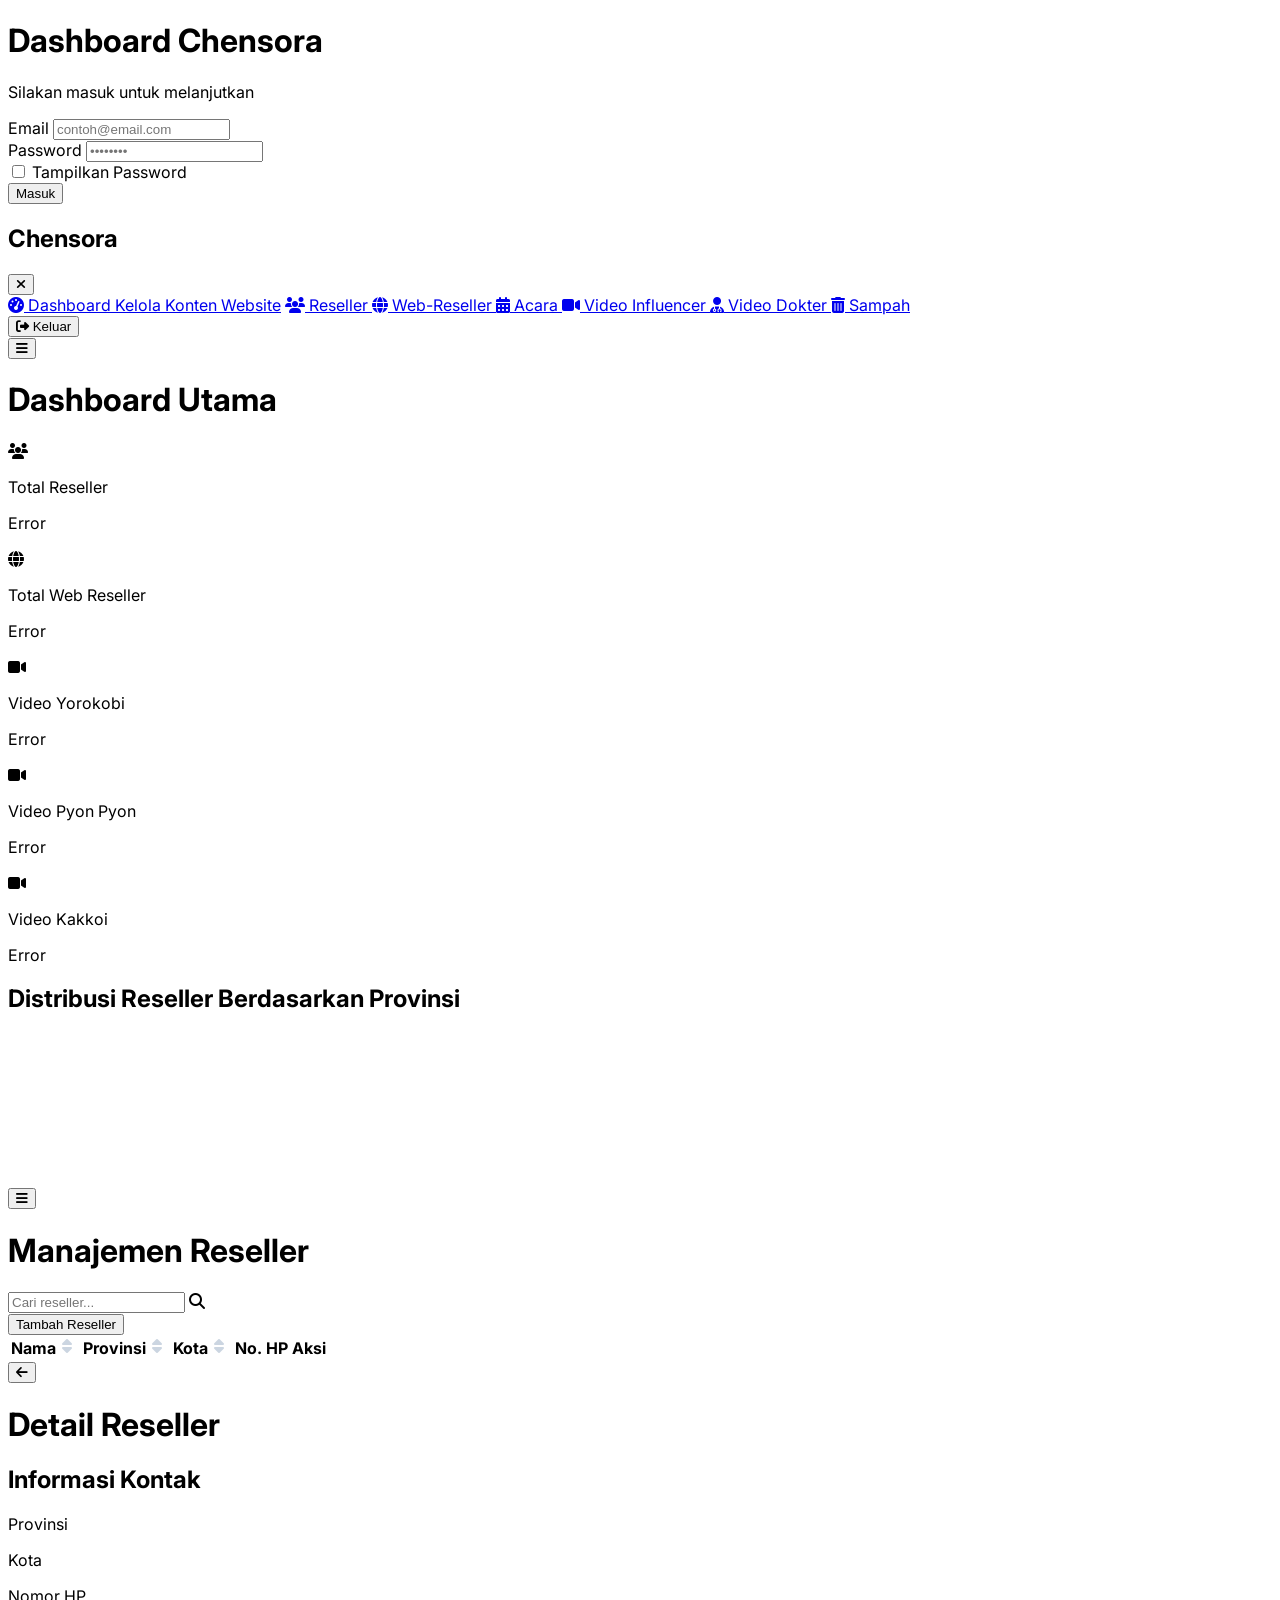
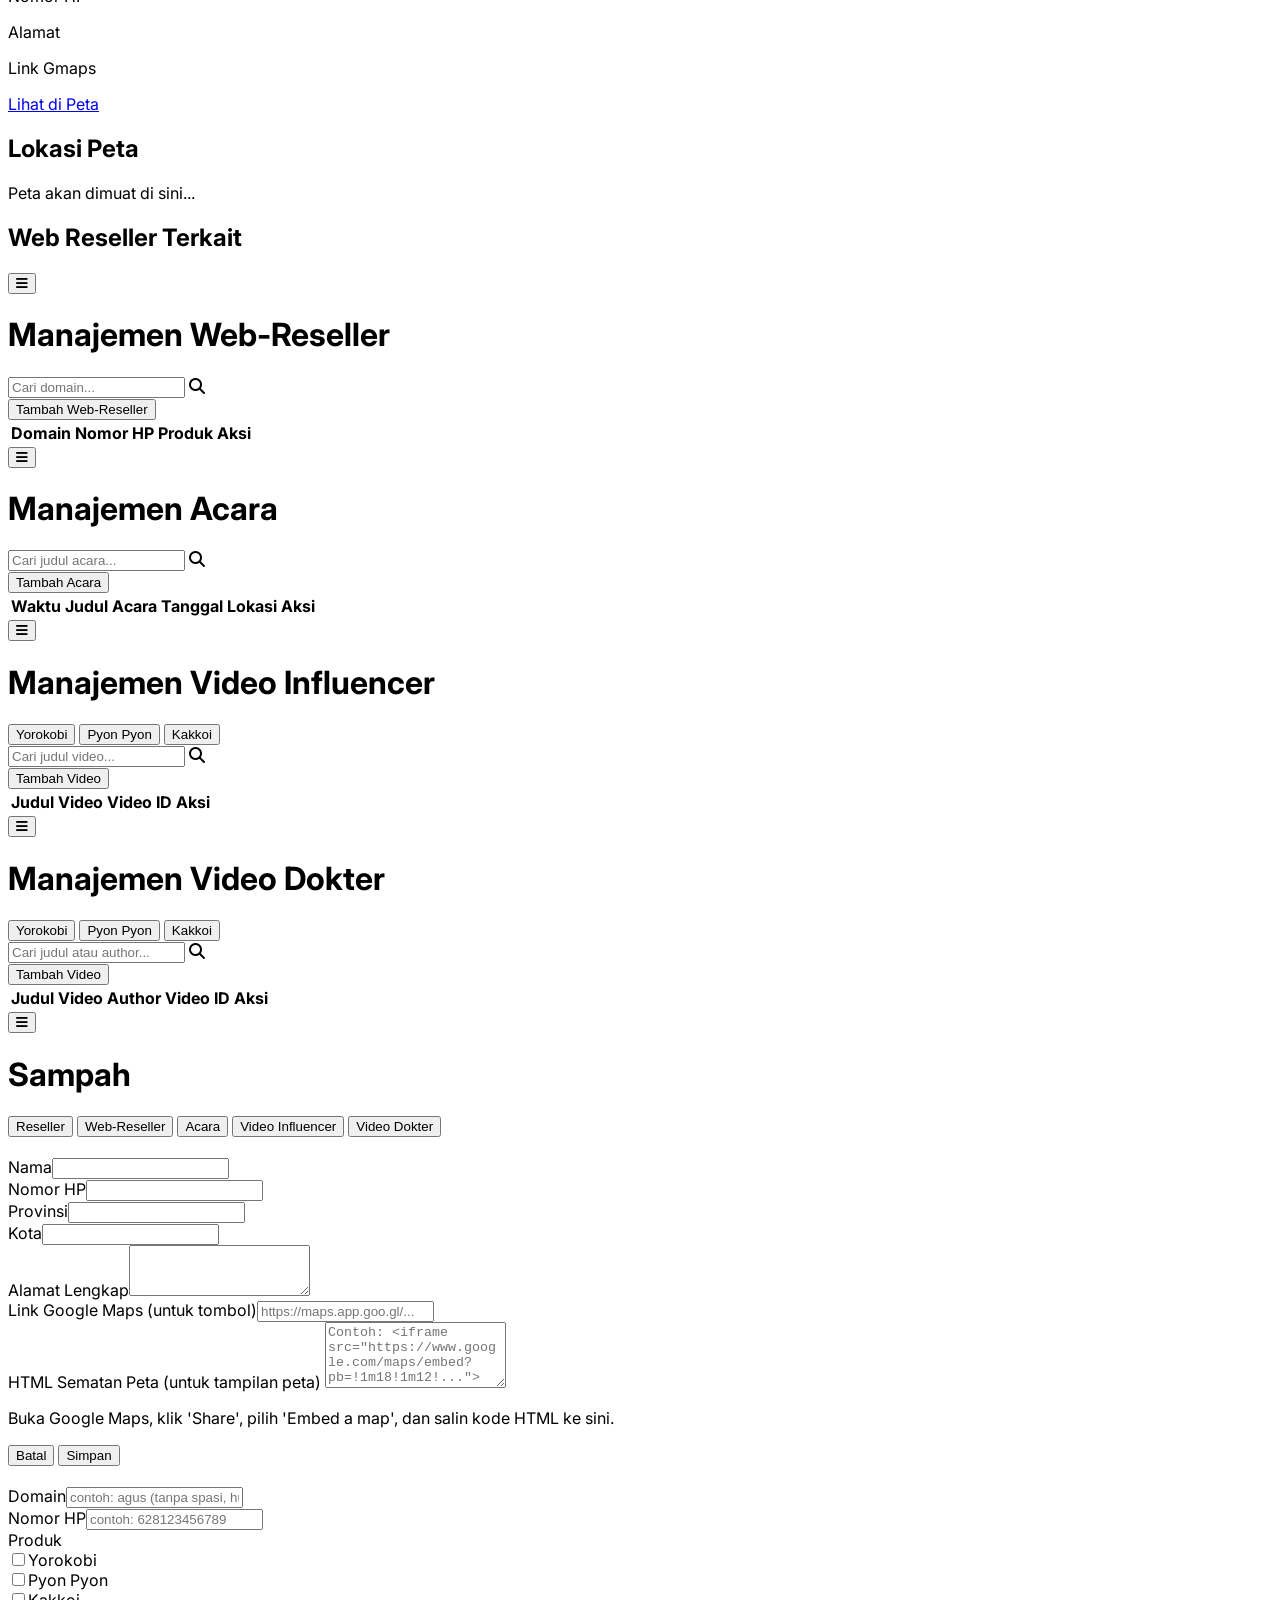
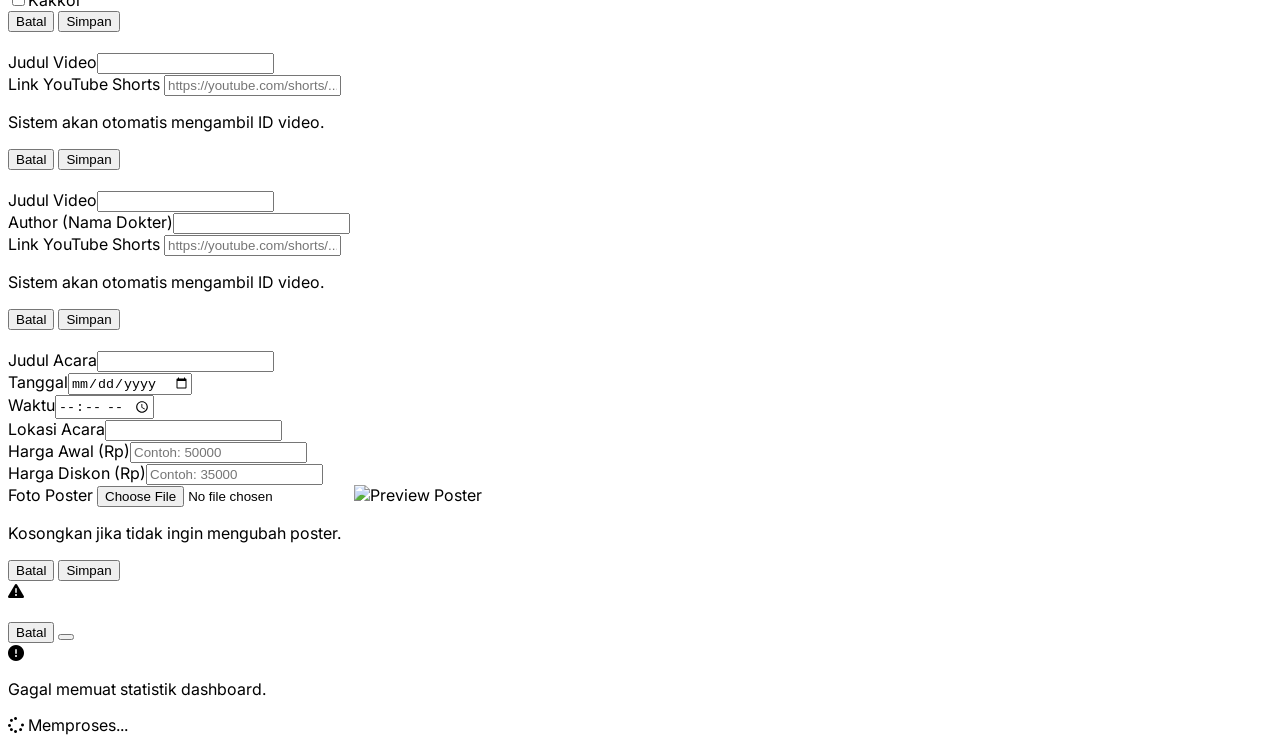
==== commit d3bef274: "Refresh ChenSora website and add content management dashboard" ====
--- a/admin/index.html
+++ b/admin/index.html
@@ -180,6 +180,7 @@
                 <i class="fas fa-tachometer-alt w-6 text-center"></i>
                 <span class="mx-3">Dashboard</span>
               </a>
+              <a href="content.html" class="flex items-center px-6 py-3 text-gray-700 hover:bg-gray-200">Kelola Konten Website</a>
               <a
                 href="#reseller"
                 id="nav-reseller"
@@ -1480,7 +1481,7 @@
 
     <script>
       document.addEventListener("DOMContentLoaded", () => {
-        const API_URL = "https://home.chensora.co.id/api.php";
+        const API_URL = new URL("../api.php", window.location.href).href;
 
         // --- State Cache ---
         let allResellers = [],
@@ -1725,6 +1726,14 @@
           navigateTo("dashboard");
         }
         function handleLogout() {
+          fetch('../content-api.php?admin=1', {credentials:'same-origin'})
+            .then(response => response.json())
+            .then(result => {
+              if (result.status === 'success') return fetch('../content-api.php', {
+                method:'POST', credentials:'same-origin', headers:{'Content-Type':'application/json'},
+                body:JSON.stringify({action:'logout',csrf:result.csrf})
+              });
+            }).catch(() => {});
           sessionStorage.removeItem("loggedInUserEmail");
           dashboardContainer.classList.add("hidden");
           loginContainer.classList.remove("hidden");
